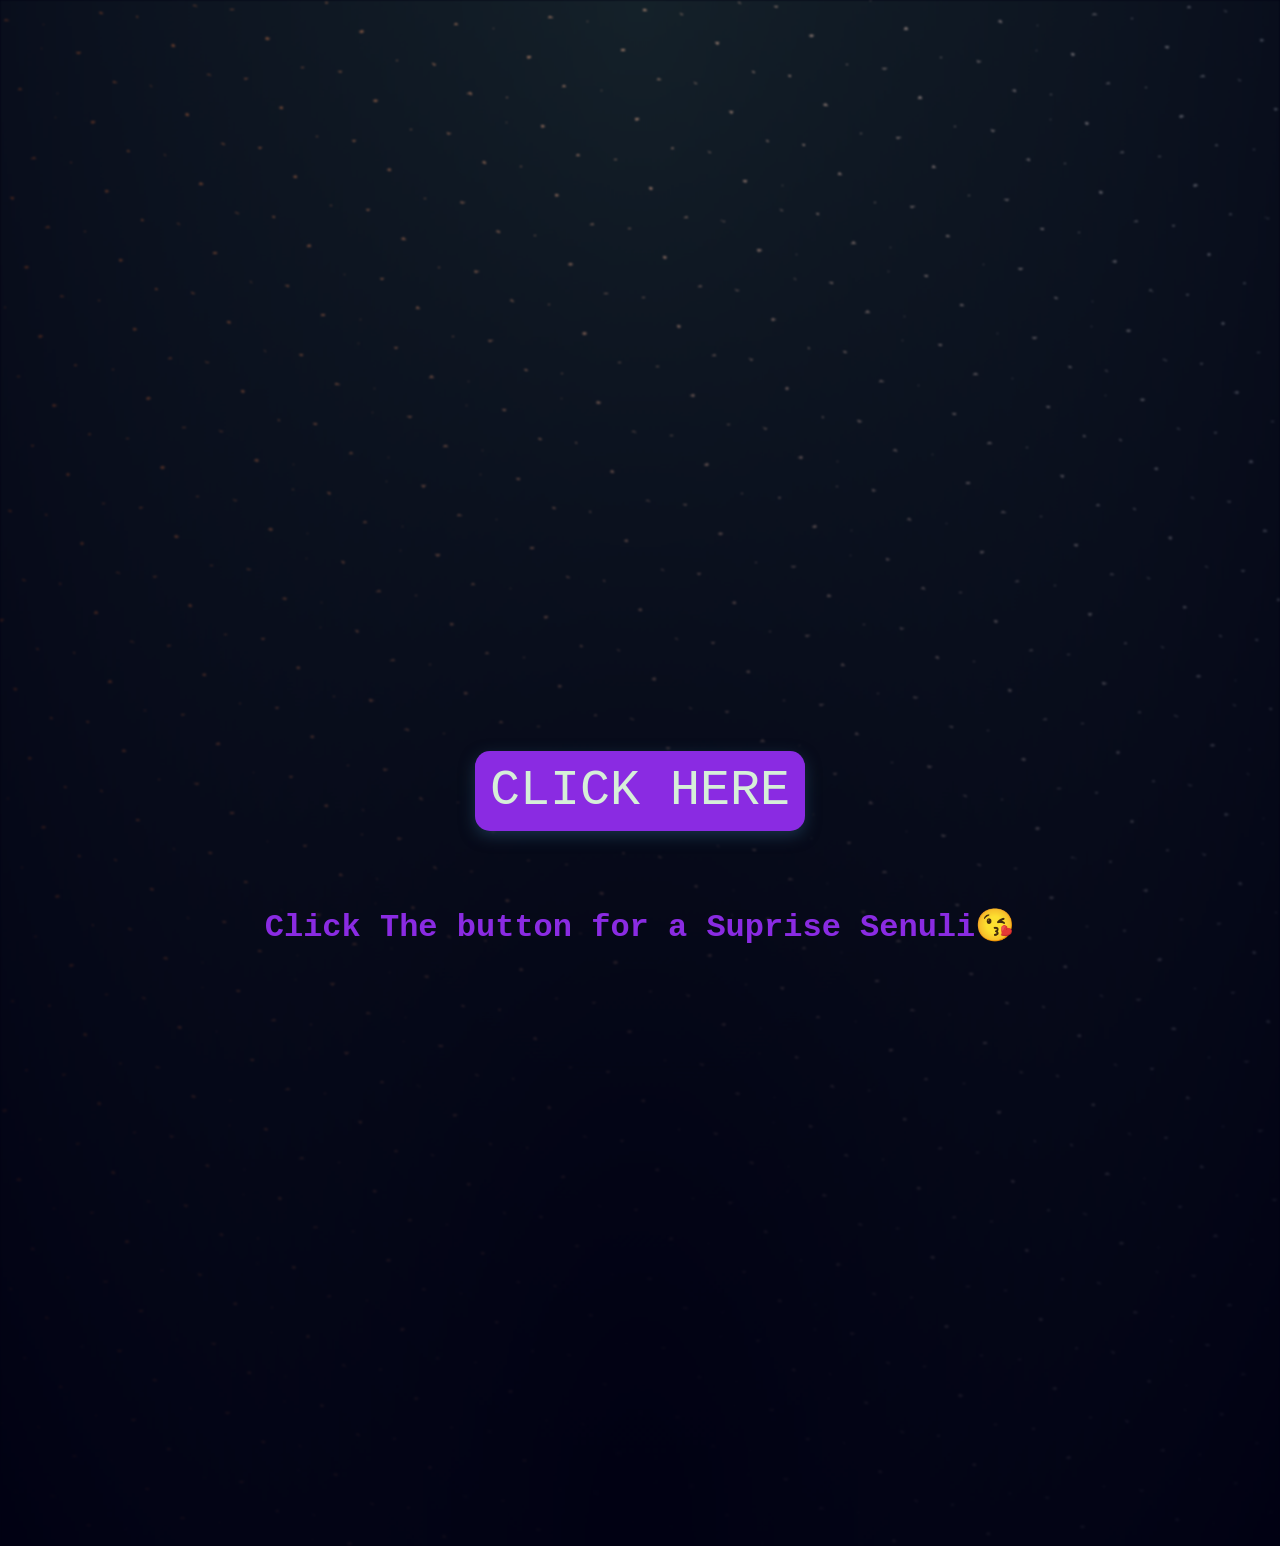
==== home.html @ 5533111f "Add files via upload" ====
<html>
    <head>
        <meta charset="UTF-8">
        <title>
            Lv you senuuu
        </title>
        <link rel="stylesheet" href="./h_style.css">

    </head>
    <body>
        <div class="container">
            <div class="night"></div>
            <div class="Text">
                <div class="bubble"><svg class="heart" viewBox="0 0 32 32">
                    <title>heart22</title>
                    <path d="M23.6 2c-3.363 0-6.258 2.736-7.599 5.594-1.342-2.858-4.237-5.594-7.601-5.594-4.637 0-8.4 3.764-8.4 8.401 0 9.433 9.516 11.906 16.001 21.232 6.13-9.268 15.999-12.1 15.999-21.232 0-4.637-3.763-8.401-8.4-8.401z"></path>
                    </svg>
                </div>
                <button onclick="window.location='index.html';" class="Main_b">Click Here</button>
                <h1>
                    Click The button for a Suprise Senuli😘
                </h1>
                

            </div>
        </div>

    </body>
</html>
---- h_style.css ----
*,
*::after,
*::before {
  padding: 0;
  margin: 0;
  box-sizing: border-box;
}

:root {
  --dark-color: #010113;
}

body {
  display: flex;
  align-items: flex-end;
  justify-content: center;
  min-height: 100vh;
  background-color: var(--dark-color);
  overflow: hidden;
  perspective: 1000px;
}
.night {
  position: fixed;
  left: 50%;
  top: 0;
  transform: translateX(-50%);
  width: 100%;
  height: 100%;
  filter: blur(0.1vmin);
  background-image: radial-gradient(
      ellipse at top,
      transparent 0%,
      var(--dark-color)
    ),
    radial-gradient(
      ellipse at bottom,
      var(--dark-color),
      rgba(145, 233, 255, 0.2)
    ),
    repeating-linear-gradient(
      220deg,
      rgb(0, 0, 0) 0px,
      rgb(0, 0, 0) 19px,
      transparent 19px,
      transparent 22px
    ),
    repeating-linear-gradient(
      189deg,
      rgb(0, 0, 0) 0px,
      rgb(0, 0, 0) 19px,
      transparent 19px,
      transparent 22px
    ),
    repeating-linear-gradient(
      148deg,
      rgb(0, 0, 0) 0px,
      rgb(0, 0, 0) 19px,
      transparent 19px,
      transparent 22px
    ),
    linear-gradient(90deg, rgb(255, 94, 0), rgb(240, 240, 240));
}
H1{
    position: sticky;
    margin-bottom: 80%;

    font-family: 'Courier New', Courier, monospace;
    color: blueviolet;
}
.Main_b{
    margin-left: 28%;
    position: sticky;
    margin-bottom: 10%;
    font-family: 'Courier New', Courier, monospace;
    color: blueviolet;
    text-align: center;
    text-transform: uppercase;
    cursor: pointer;
    font-size: 50px;
    position: relative;
    background-color: blueviolet;
    border: none;
    color: #D6EFD8;
    padding: 0px 15px;
    height: 80px;
    text-align: center;
    transition-duration: 0.4s;
    overflow: hidden;
    box-shadow: 0 5px 15px #193047;
    border-radius: 15px;
  }

.Main_b:hover {
    background: #fff;
    box-shadow: 0px 2px 10px 5px #1abc9c;
    color: #000;
  }
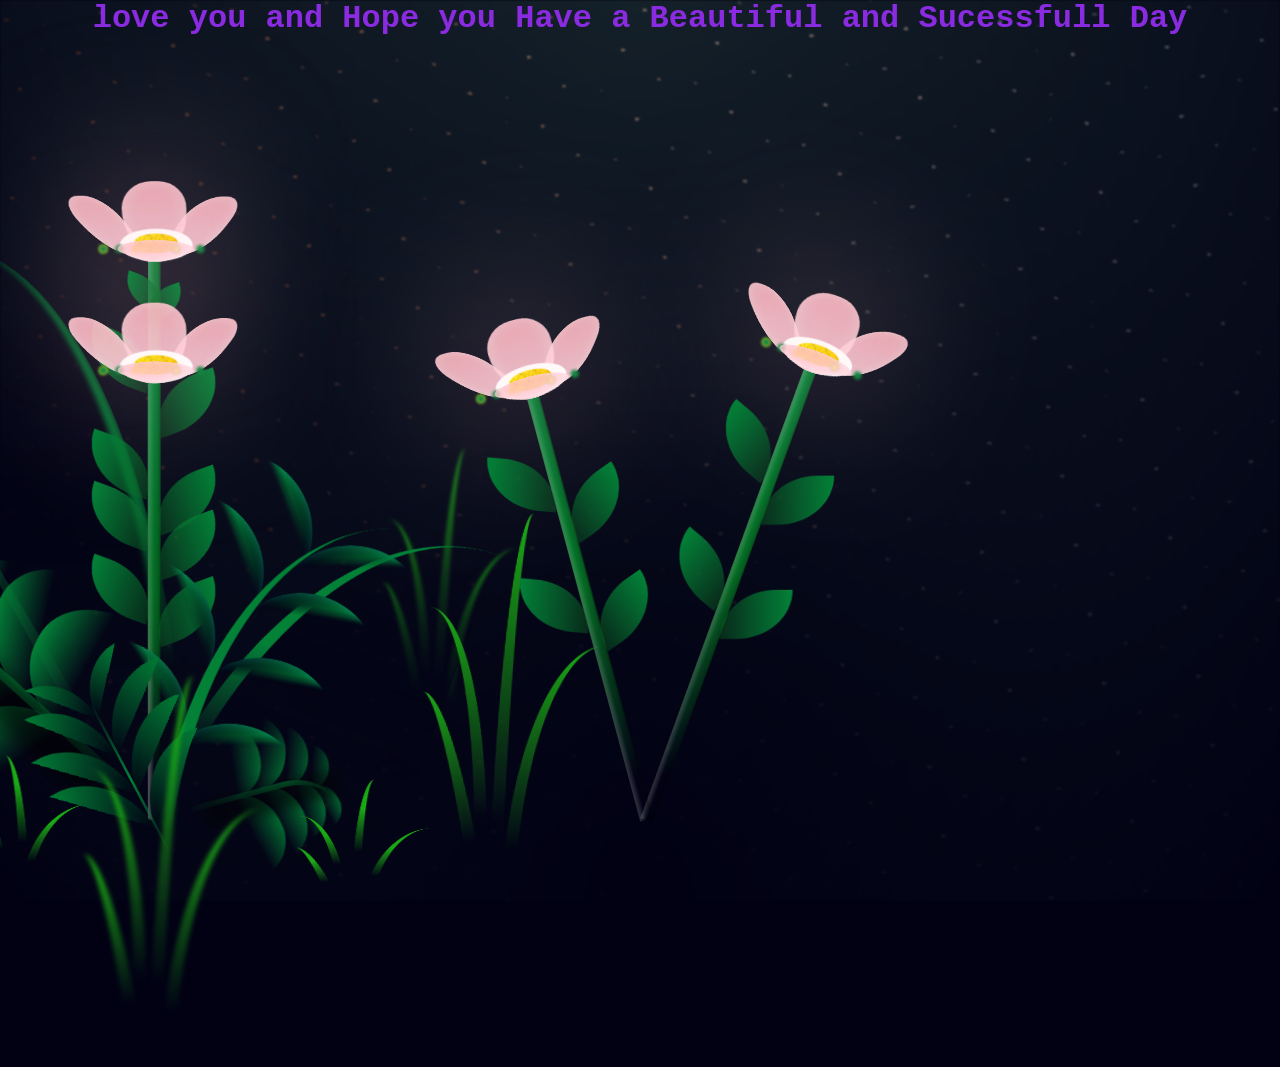
==== commit b14c6f36: "Rename hom2e.html to home.html" ====
--- a/home.html
+++ b/home.html
@@ -1,29 +1,454 @@
-<html>
-    <head>
-        <meta charset="UTF-8">
-        <title>
-            Lv you senuuu
-        </title>
-        <link rel="stylesheet" href="./h_style.css">
-
-    </head>
-    <body>
-        <div class="container">
-            <div class="night"></div>
-            <div class="Text">
-                <div class="bubble"><svg class="heart" viewBox="0 0 32 32">
-                    <title>heart22</title>
-                    <path d="M23.6 2c-3.363 0-6.258 2.736-7.599 5.594-1.342-2.858-4.237-5.594-7.601-5.594-4.637 0-8.4 3.764-8.4 8.401 0 9.433 9.516 11.906 16.001 21.232 6.13-9.268 15.999-12.1 15.999-21.232 0-4.637-3.763-8.401-8.4-8.401z"></path>
-                    </svg>
-                </div>
-                <button onclick="window.location='index.html';" class="Main_b">Click Here</button>
-                <h1>
-                    Click The button for a Suprise Senuli😘
+<!DOCTYPE html>
+<html lang="en" >
+<head>
+  <meta charset="UTF-8">
+  <title>Lv YOU</title>
+  <link rel="stylesheet" href="./style.css">
+
+</head>
+<body>
+
+<div class="container">
+  <div class="night"></div>
+<h1>
+                    love you and Hope you Have a Beautiful and Sucessfull Day
                 </h1>
-                
-
-            </div>
-        </div>
-
-    </body>
-</html>+  <div class="flowers">
+    <div class="flower flower--1">
+      <div class="flower__leafs flower__leafs--1">
+        <div class="flower__leaf flower__leaf--1"></div>
+        <div class="flower__leaf flower__leaf--2"></div>
+        <div class="flower__leaf flower__leaf--3"></div>
+        <div class="flower__leaf flower__leaf--4"></div>
+        <div class="flower__white-circle"></div>
+
+        <div class="flower__light flower__light--1"></div>
+        <div class="flower__light flower__light--2"></div>
+        <div class="flower__light flower__light--3"></div>
+        <div class="flower__light flower__light--4"></div>
+        <div class="flower__light flower__light--5"></div>
+        <div class="flower__light flower__light--6"></div>
+        <div class="flower__light flower__light--7"></div>
+        <div class="flower__light flower__light--8"></div>
+
+      </div>
+      <div class="flower__line">
+        <div class="flower__line__leaf flower__line__leaf--1"></div>
+        <div class="flower__line__leaf flower__line__leaf--2"></div>
+        <div class="flower__line__leaf flower__line__leaf--3"></div>
+        <div class="flower__line__leaf flower__line__leaf--4"></div>
+        <div class="flower__line__leaf flower__line__leaf--5"></div>
+        <div class="flower__line__leaf flower__line__leaf--6"></div>
+      </div>
+    </div>
+
+    <div class="flower flower--2">
+      <div class="flower__leafs flower__leafs--2">
+        <div class="flower__leaf flower__leaf--1"></div>
+        <div class="flower__leaf flower__leaf--2"></div>
+        <div class="flower__leaf flower__leaf--3"></div>
+        <div class="flower__leaf flower__leaf--4"></div>
+        <div class="flower__white-circle"></div>
+
+        <div class="flower__light flower__light--1"></div>
+        <div class="flower__light flower__light--2"></div>
+        <div class="flower__light flower__light--3"></div>
+        <div class="flower__light flower__light--4"></div>
+        <div class="flower__light flower__light--5"></div>
+        <div class="flower__light flower__light--6"></div>
+        <div class="flower__light flower__light--7"></div>
+        <div class="flower__light flower__light--8"></div>
+
+      </div>
+      <div class="flower__line">
+        <div class="flower__line__leaf flower__line__leaf--1"></div>
+        <div class="flower__line__leaf flower__line__leaf--2"></div>
+        <div class="flower__line__leaf flower__line__leaf--3"></div>
+        <div class="flower__line__leaf flower__line__leaf--4"></div>
+      </div>
+    </div>
+
+    <div class="flower flower--3">
+      <div class="flower__leafs flower__leafs--3">
+        <div class="flower__leaf flower__leaf--1"></div>
+        <div class="flower__leaf flower__leaf--2"></div>
+        <div class="flower__leaf flower__leaf--3"></div>
+        <div class="flower__leaf flower__leaf--4"></div>
+        <div class="flower__white-circle"></div>
+
+        <div class="flower__light flower__light--1"></div>
+        <div class="flower__light flower__light--2"></div>
+        <div class="flower__light flower__light--3"></div>
+        <div class="flower__light flower__light--4"></div>
+        <div class="flower__light flower__light--5"></div>
+        <div class="flower__light flower__light--6"></div>
+        <div class="flower__light flower__light--7"></div>
+        <div class="flower__light flower__light--8"></div>
+
+      </div>
+      <div class="flower__line">
+        <div class="flower__line__leaf flower__line__leaf--1"></div>
+        <div class="flower__line__leaf flower__line__leaf--2"></div>
+        <div class="flower__line__leaf flower__line__leaf--3"></div>
+        <div class="flower__line__leaf flower__line__leaf--4"></div>
+      </div>
+    </div>
+    <div class="flower flower--4">
+      <div class="flower__leafs flower__leafs--3">
+        <div class="flower__leaf flower__leaf--1"></div>
+        <div class="flower__leaf flower__leaf--2"></div>
+        <div class="flower__leaf flower__leaf--3"></div>
+        <div class="flower__leaf flower__leaf--4"></div>
+        <div class="flower__white-circle"></div>
+
+        <div class="flower__light flower__light--1"></div>
+        <div class="flower__light flower__light--2"></div>
+        <div class="flower__light flower__light--3"></div>
+        <div class="flower__light flower__light--4"></div>
+        <div class="flower__light flower__light--5"></div>
+        <div class="flower__light flower__light--6"></div>
+        <div class="flower__light flower__light--7"></div>
+        <div class="flower__light flower__light--8"></div>
+
+      </div>
+      <div class="flower__line">
+        <div class="flower__line__leaf flower__line__leaf--1"></div>
+        <div class="flower__line__leaf flower__line__leaf--2"></div>
+        <div class="flower__line__leaf flower__line__leaf--3"></div>
+        <div class="flower__line__leaf flower__line__leaf--4"></div>
+      </div>
+    </div>
+
+    <div class="grow-ans" style="--d:1.2s">
+      <div class="flower__g-long">
+        <div class="flower__g-long__top"></div>
+        <div class="flower__g-long__bottom"></div>
+      </div>
+    </div>
+
+    <div class="growing-grass">
+      <div class="flower__grass flower__grass--1">
+        <div class="flower__grass--top"></div>
+        <div class="flower__grass--bottom"></div>
+        <div class="flower__grass__leaf flower__grass__leaf--1"></div>
+        <div class="flower__grass__leaf flower__grass__leaf--2"></div>
+        <div class="flower__grass__leaf flower__grass__leaf--3"></div>
+        <div class="flower__grass__leaf flower__grass__leaf--4"></div>
+        <div class="flower__grass__leaf flower__grass__leaf--5"></div>
+        <div class="flower__grass__leaf flower__grass__leaf--6"></div>
+        <div class="flower__grass__leaf flower__grass__leaf--7"></div>
+        <div class="flower__grass__leaf flower__grass__leaf--8"></div>
+        <div class="flower__grass__overlay"></div>
+      </div>
+    </div>
+
+    <div class="growing-grass">
+      <div class="flower__grass flower__grass--2">
+        <div class="flower__grass--top"></div>
+        <div class="flower__grass--bottom"></div>
+        <div class="flower__grass__leaf flower__grass__leaf--1"></div>
+        <div class="flower__grass__leaf flower__grass__leaf--2"></div>
+        <div class="flower__grass__leaf flower__grass__leaf--3"></div>
+        <div class="flower__grass__leaf flower__grass__leaf--4"></div>
+        <div class="flower__grass__leaf flower__grass__leaf--5"></div>
+        <div class="flower__grass__leaf flower__grass__leaf--6"></div>
+        <div class="flower__grass__leaf flower__grass__leaf--7"></div>
+        <div class="flower__grass__leaf flower__grass__leaf--8"></div>
+        <div class="flower__grass__overlay"></div>
+      </div>
+    </div>
+
+    <div class="grow-ans" style="--d:2.4s">
+      <div class="flower__g-right flower__g-right--1">
+        <div class="leaf"></div>
+      </div>
+    </div>
+
+    <div class="grow-ans" style="--d:2.8s">
+      <div class="flower__g-right flower__g-right--2">
+        <div class="leaf"></div>
+      </div>
+    </div>
+
+    <div class="grow-ans" style="--d:2.8s">
+      <div class="flower__g-front">
+        <div class="flower__g-front__leaf-wrapper flower__g-front__leaf-wrapper--1">
+          <div class="flower__g-front__leaf"></div>
+        </div>
+        <div class="flower__g-front__leaf-wrapper flower__g-front__leaf-wrapper--2">
+          <div class="flower__g-front__leaf"></div>
+        </div>
+        <div class="flower__g-front__leaf-wrapper flower__g-front__leaf-wrapper--3">
+          <div class="flower__g-front__leaf"></div>
+        </div>
+        <div class="flower__g-front__leaf-wrapper flower__g-front__leaf-wrapper--4">
+          <div class="flower__g-front__leaf"></div>
+        </div>
+        <div class="flower__g-front__leaf-wrapper flower__g-front__leaf-wrapper--5">
+          <div class="flower__g-front__leaf"></div>
+        </div>
+        <div class="flower__g-front__leaf-wrapper flower__g-front__leaf-wrapper--6">
+          <div class="flower__g-front__leaf"></div>
+        </div>
+        <div class="flower__g-front__leaf-wrapper flower__g-front__leaf-wrapper--7">
+          <div class="flower__g-front__leaf"></div>
+        </div>
+        <div class="flower__g-front__leaf-wrapper flower__g-front__leaf-wrapper--8">
+          <div class="flower__g-front__leaf"></div>
+        </div>
+        <div class="flower__g-front__line"></div>
+      </div>
+    </div>
+
+    <div class="grow-ans" style="--d:3.2s">
+      <div class="flower__g-fr">
+        <div class="leaf"></div>
+        <div class="flower__g-fr__leaf flower__g-fr__leaf--1"></div>
+        <div class="flower__g-fr__leaf flower__g-fr__leaf--2"></div>
+        <div class="flower__g-fr__leaf flower__g-fr__leaf--3"></div>
+        <div class="flower__g-fr__leaf flower__g-fr__leaf--4"></div>
+        <div class="flower__g-fr__leaf flower__g-fr__leaf--5"></div>
+        <div class="flower__g-fr__leaf flower__g-fr__leaf--6"></div>
+        <div class="flower__g-fr__leaf flower__g-fr__leaf--7"></div>
+        <div class="flower__g-fr__leaf flower__g-fr__leaf--8"></div>
+      </div>
+    </div>
+
+    <div class="long-g long-g--0">
+      <div class="grow-ans" style="--d:3s">
+        <div class="leaf leaf--0"></div>
+      </div>
+      <div class="grow-ans" style="--d:2.2s">
+        <div class="leaf leaf--1"></div>
+      </div>
+      <div class="grow-ans" style="--d:3.4s">
+        <div class="leaf leaf--2"></div>
+      </div>
+      <div class="grow-ans" style="--d:3.6s">
+        <div class="leaf leaf--3"></div>
+      </div>
+    </div>
+
+    <div class="long-g long-g--1">
+      <div class="grow-ans" style="--d:3.6s">
+        <div class="leaf leaf--0"></div>
+      </div>
+      <div class="grow-ans" style="--d:3.8s">
+        <div class="leaf leaf--1"></div>
+      </div>
+      <div class="grow-ans" style="--d:4s">
+        <div class="leaf leaf--2"></div>
+      </div>
+      <div class="grow-ans" style="--d:4.2s">
+        <div class="leaf leaf--3"></div>
+      </div>
+    </div>
+
+    <div class="long-g long-g--2">
+      <div class="grow-ans" style="--d:4s">
+        <div class="leaf leaf--0"></div>
+      </div>
+      <div class="grow-ans" style="--d:4.2s">
+        <div class="leaf leaf--1"></div>
+      </div>
+      <div class="grow-ans" style="--d:4.4s">
+        <div class="leaf leaf--2"></div>
+      </div>
+      <div class="grow-ans" style="--d:4.6s">
+        <div class="leaf leaf--3"></div>
+      </div>
+    </div>
+
+    <div class="long-g long-g--3">
+      <div class="grow-ans" style="--d:4s">
+        <div class="leaf leaf--0"></div>
+      </div>
+      <div class="grow-ans" style="--d:4.2s">
+        <div class="leaf leaf--1"></div>
+      </div>
+      <div class="grow-ans" style="--d:3s">
+        <div class="leaf leaf--2"></div>
+      </div>
+      <div class="grow-ans" style="--d:3.6s">
+        <div class="leaf leaf--3"></div>
+      </div>
+    </div>
+
+    <div class="long-g long-g--4">
+      <div class="grow-ans" style="--d:4s">
+        <div class="leaf leaf--0"></div>
+      </div>
+      <div class="grow-ans" style="--d:4.2s">
+        <div class="leaf leaf--1"></div>
+      </div>
+      <div class="grow-ans" style="--d:3s">
+        <div class="leaf leaf--2"></div>
+      </div>
+      <div class="grow-ans" style="--d:3.6s">
+        <div class="leaf leaf--3"></div>
+      </div>
+    </div>
+
+    <div class="long-g long-g--5">
+      <div class="grow-ans" style="--d:4s">
+        <div class="leaf leaf--0"></div>
+      </div>
+      <div class="grow-ans" style="--d:4.2s">
+        <div class="leaf leaf--1"></div>
+      </div>
+      <div class="grow-ans" style="--d:3s">
+        <div class="leaf leaf--2"></div>
+      </div>
+      <div class="grow-ans" style="--d:3.6s">
+        <div class="leaf leaf--3"></div>
+      </div>
+    </div>
+
+    <div class="long-g long-g--6">
+      <div class="grow-ans" style="--d:4.2s">
+        <div class="leaf leaf--0"></div>
+      </div>
+      <div class="grow-ans" style="--d:4.4s">
+        <div class="leaf leaf--1"></div>
+      </div>
+      <div class="grow-ans" style="--d:4.6s">
+        <div class="leaf leaf--2"></div>
+      </div>
+      <div class="grow-ans" style="--d:4.8s">
+        <div class="leaf leaf--3"></div>
+      </div>
+    </div>
+
+    <div class="long-g long-g--7">
+      <div class="grow-ans" style="--d:3s">
+        <div class="leaf leaf--0"></div>
+      </div>
+      <div class="grow-ans" style="--d:3.2s">
+        <div class="leaf leaf--1"></div>
+      </div>
+      <div class="grow-ans" style="--d:3.5s">
+        <div class="leaf leaf--2"></div>
+      </div>
+      <div class="grow-ans" style="--d:3.6s">
+        <div class="leaf leaf--3"></div>
+      </div>
+    </div>
+  </div>
+  <script src="./script.js"></script>
+  <div class="bubbles">
+<div class="bubble"><svg class="heart" viewBox="0 0 32 32">
+        <title>heart22</title>
+        <path d="M23.6 2c-3.363 0-6.258 2.736-7.599 5.594-1.342-2.858-4.237-5.594-7.601-5.594-4.637 0-8.4 3.764-8.4 8.401 0 9.433 9.516 11.906 16.001 21.232 6.13-9.268 15.999-12.1 15.999-21.232 0-4.637-3.763-8.401-8.4-8.401z"></path>
+      </svg>
+    </div>    
+    <div class="bubble"><svg class="heart" viewBox="0 0 32 32">
+        <title>heart22</title>
+        <path d="M23.6 2c-3.363 0-6.258 2.736-7.599 5.594-1.342-2.858-4.237-5.594-7.601-5.594-4.637 0-8.4 3.764-8.4 8.401 0 9.433 9.516 11.906 16.001 21.232 6.13-9.268 15.999-12.1 15.999-21.232 0-4.637-3.763-8.401-8.4-8.401z"></path>
+      </svg>
+    </div>
+    <div class="bubble"><svg class="heart" viewBox="0 0 32 32">
+        <title>heart22</title>
+        <path d="M23.6 2c-3.363 0-6.258 2.736-7.599 5.594-1.342-2.858-4.237-5.594-7.601-5.594-4.637 0-8.4 3.764-8.4 8.401 0 9.433 9.516 11.906 16.001 21.232 6.13-9.268 15.999-12.1 15.999-21.232 0-4.637-3.763-8.401-8.4-8.401z"></path>
+      </svg>
+    </div>
+    <div class="bubble"><svg class="heart" viewBox="0 0 32 32">
+        <title>heart22</title>
+        <path d="M23.6 2c-3.363 0-6.258 2.736-7.599 5.594-1.342-2.858-4.237-5.594-7.601-5.594-4.637 0-8.4 3.764-8.4 8.401 0 9.433 9.516 11.906 16.001 21.232 6.13-9.268 15.999-12.1 15.999-21.232 0-4.637-3.763-8.401-8.4-8.401z"></path>
+      </svg>
+    </div>
+    <div class="bubble"><svg class="heart" viewBox="0 0 32 32">
+        <title>heart22</title>
+        <path d="M23.6 2c-3.363 0-6.258 2.736-7.599 5.594-1.342-2.858-4.237-5.594-7.601-5.594-4.637 0-8.4 3.764-8.4 8.401 0 9.433 9.516 11.906 16.001 21.232 6.13-9.268 15.999-12.1 15.999-21.232 0-4.637-3.763-8.401-8.4-8.401z"></path>
+      </svg>
+    </div>
+    <div class="bubble"><svg class="heart" viewBox="0 0 32 32">
+        <title>heart22</title>
+        <path d="M23.6 2c-3.363 0-6.258 2.736-7.599 5.594-1.342-2.858-4.237-5.594-7.601-5.594-4.637 0-8.4 3.764-8.4 8.401 0 9.433 9.516 11.906 16.001 21.232 6.13-9.268 15.999-12.1 15.999-21.232 0-4.637-3.763-8.401-8.4-8.401z"></path>
+      </svg>
+    </div>
+    <div class="bubble"><svg class="heart" viewBox="0 0 32 32">
+        <title>heart22</title>
+        <path d="M23.6 2c-3.363 0-6.258 2.736-7.599 5.594-1.342-2.858-4.237-5.594-7.601-5.594-4.637 0-8.4 3.764-8.4 8.401 0 9.433 9.516 11.906 16.001 21.232 6.13-9.268 15.999-12.1 15.999-21.232 0-4.637-3.763-8.401-8.4-8.401z"></path>
+      </svg>
+    </div>
+    <div class="bubble"><svg class="heart" viewBox="0 0 32 32">
+        <title>heart22</title>
+        <path d="M23.6 2c-3.363 0-6.258 2.736-7.599 5.594-1.342-2.858-4.237-5.594-7.601-5.594-4.637 0-8.4 3.764-8.4 8.401 0 9.433 9.516 11.906 16.001 21.232 6.13-9.268 15.999-12.1 15.999-21.232 0-4.637-3.763-8.401-8.4-8.401z"></path>
+      </svg>
+    </div>
+    <div class="bubble"><svg class="heart" viewBox="0 0 32 32">
+        <title>heart22</title>
+        <path d="M23.6 2c-3.363 0-6.258 2.736-7.599 5.594-1.342-2.858-4.237-5.594-7.601-5.594-4.637 0-8.4 3.764-8.4 8.401 0 9.433 9.516 11.906 16.001 21.232 6.13-9.268 15.999-12.1 15.999-21.232 0-4.637-3.763-8.401-8.4-8.401z"></path>
+      </svg>
+    </div>
+    <div class="bubble"><svg class="heart" viewBox="0 0 32 32">
+        <title>heart22</title>
+        <path d="M23.6 2c-3.363 0-6.258 2.736-7.599 5.594-1.342-2.858-4.237-5.594-7.601-5.594-4.637 0-8.4 3.764-8.4 8.401 0 9.433 9.516 11.906 16.001 21.232 6.13-9.268 15.999-12.1 15.999-21.232 0-4.637-3.763-8.401-8.4-8.401z"></path>
+      </svg>
+    </div>
+    <div class="bubble"><svg class="heart" viewBox="0 0 32 32">
+        <title>heart22</title>
+        <path d="M23.6 2c-3.363 0-6.258 2.736-7.599 5.594-1.342-2.858-4.237-5.594-7.601-5.594-4.637 0-8.4 3.764-8.4 8.401 0 9.433 9.516 11.906 16.001 21.232 6.13-9.268 15.999-12.1 15.999-21.232 0-4.637-3.763-8.401-8.4-8.401z"></path>
+      </svg>
+    </div>
+    <div class="bubble"><svg class="heart" viewBox="0 0 32 32">
+        <title>heart22</title>
+        <path d="M23.6 2c-3.363 0-6.258 2.736-7.599 5.594-1.342-2.858-4.237-5.594-7.601-5.594-4.637 0-8.4 3.764-8.4 8.401 0 9.433 9.516 11.906 16.001 21.232 6.13-9.268 15.999-12.1 15.999-21.232 0-4.637-3.763-8.401-8.4-8.401z"></path>
+      </svg>
+    </div>
+    <div class="bubble"><svg class="heart" viewBox="0 0 32 32">
+        <title>heart22</title>
+        <path d="M23.6 2c-3.363 0-6.258 2.736-7.599 5.594-1.342-2.858-4.237-5.594-7.601-5.594-4.637 0-8.4 3.764-8.4 8.401 0 9.433 9.516 11.906 16.001 21.232 6.13-9.268 15.999-12.1 15.999-21.232 0-4.637-3.763-8.401-8.4-8.401z"></path>
+      </svg>
+    </div>
+    <div class="bubble"><svg class="heart" viewBox="0 0 32 32">
+        <title>heart22</title>
+        <path d="M23.6 2c-3.363 0-6.258 2.736-7.599 5.594-1.342-2.858-4.237-5.594-7.601-5.594-4.637 0-8.4 3.764-8.4 8.401 0 9.433 9.516 11.906 16.001 21.232 6.13-9.268 15.999-12.1 15.999-21.232 0-4.637-3.763-8.401-8.4-8.401z"></path>
+      </svg>
+    </div>
+    <div class="bubble"><svg class="heart" viewBox="0 0 32 32">
+        <title>heart22</title>
+        <path d="M23.6 2c-3.363 0-6.258 2.736-7.599 5.594-1.342-2.858-4.237-5.594-7.601-5.594-4.637 0-8.4 3.764-8.4 8.401 0 9.433 9.516 11.906 16.001 21.232 6.13-9.268 15.999-12.1 15.999-21.232 0-4.637-3.763-8.401-8.4-8.401z"></path>
+      </svg>
+    </div>
+    <div class="bubble"><svg class="heart" viewBox="0 0 32 32">
+        <title>heart22</title>
+        <path d="M23.6 2c-3.363 0-6.258 2.736-7.599 5.594-1.342-2.858-4.237-5.594-7.601-5.594-4.637 0-8.4 3.764-8.4 8.401 0 9.433 9.516 11.906 16.001 21.232 6.13-9.268 15.999-12.1 15.999-21.232 0-4.637-3.763-8.401-8.4-8.401z"></path>
+      </svg>
+    </div>
+    <div class="bubble"><svg class="heart" viewBox="0 0 32 32">
+        <title>heart22</title>
+        <path d="M23.6 2c-3.363 0-6.258 2.736-7.599 5.594-1.342-2.858-4.237-5.594-7.601-5.594-4.637 0-8.4 3.764-8.4 8.401 0 9.433 9.516 11.906 16.001 21.232 6.13-9.268 15.999-12.1 15.999-21.232 0-4.637-3.763-8.401-8.4-8.401z"></path>
+      </svg>
+    </div>
+    <div class="bubble"><svg class="heart" viewBox="0 0 32 32">
+        <title>heart22</title>
+        <path d="M23.6 2c-3.363 0-6.258 2.736-7.599 5.594-1.342-2.858-4.237-5.594-7.601-5.594-4.637 0-8.4 3.764-8.4 8.401 0 9.433 9.516 11.906 16.001 21.232 6.13-9.268 15.999-12.1 15.999-21.232 0-4.637-3.763-8.401-8.4-8.401z"></path>
+      </svg>
+    </div>
+    <div class="bubble"><svg class="heart" viewBox="0 0 32 32">
+        <title>heart22</title>
+        <path d="M23.6 2c-3.363 0-6.258 2.736-7.599 5.594-1.342-2.858-4.237-5.594-7.601-5.594-4.637 0-8.4 3.764-8.4 8.401 0 9.433 9.516 11.906 16.001 21.232 6.13-9.268 15.999-12.1 15.999-21.232 0-4.637-3.763-8.401-8.4-8.401z"></path>
+      </svg>
+    </div>
+    <div class="bubble"><svg class="heart" viewBox="0 0 32 32">
+        <title>heart22</title>
+        <path d="M23.6 2c-3.363 0-6.258 2.736-7.599 5.594-1.342-2.858-4.237-5.594-7.601-5.594-4.637 0-8.4 3.764-8.4 8.401 0 9.433 9.516 11.906 16.001 21.232 6.13-9.268 15.999-12.1 15.999-21.232 0-4.637-3.763-8.401-8.4-8.401z"></path>
+      </svg>
+</div>
+<!-- partial -->
+  
+  <script>
+    // 确保动画立即开始
+    document.addEventListener('DOMContentLoaded', function() {
+      setTimeout(function() {
+        const container = document.querySelector('.container');
+        if (container) {
+          container.classList.remove('container');
+        }
+      }, 100);
+    });
+  </script>
+
+</body>
+</html>
--- a/style.css
+++ b/style.css
@@ -0,0 +1,1999 @@
+*,
+*::after,
+*::before {
+  padding: 0;
+  margin: 0;
+  box-sizing: border-box;
+}
+
+:root {
+  --dark-color: #010113;
+}
+
+body {
+  display: flex;
+  align-items: flex-end;
+  justify-content: center;
+  min-height: 100vh;
+  background-color: var(--dark-color);
+  overflow: hidden;
+  perspective: 1000px;
+}
+.night {
+  position: fixed;
+  left: 50%;
+  top: 0;
+  transform: translateX(-50%);
+  width: 100%;
+  height: 100%;
+  filter: blur(0.1vmin);
+  background-image: radial-gradient(
+      ellipse at top,
+      transparent 0%,
+      var(--dark-color)
+    ),
+    radial-gradient(
+      ellipse at bottom,
+      var(--dark-color),
+      rgba(145, 233, 255, 0.2)
+    ),
+    repeating-linear-gradient(
+      220deg,
+      rgb(0, 0, 0) 0px,
+      rgb(0, 0, 0) 19px,
+      transparent 19px,
+      transparent 22px
+    ),
+    repeating-linear-gradient(
+      189deg,
+      rgb(0, 0, 0) 0px,
+      rgb(0, 0, 0) 19px,
+      transparent 19px,
+      transparent 22px
+    ),
+    repeating-linear-gradient(
+      148deg,
+      rgb(0, 0, 0) 0px,
+      rgb(0, 0, 0) 19px,
+      transparent 19px,
+      transparent 22px
+    ),
+    linear-gradient(90deg, rgb(255, 94, 0), rgb(240, 240, 240));
+}
+
+.flowers {
+  position: relative;
+  transform: scale(0.9);
+}
+
+.flower {
+  position: absolute;
+  bottom: 10vmin;
+  transform-origin: bottom center;
+  z-index: 10;
+  --fl-speed: 0.8s;
+}
+.flower--1 {
+  -webkit-animation: moving-flower-1 4s linear infinite;
+  animation: moving-flower-1 4s linear infinite;
+}
+.flower--1 .flower__line {
+  height: 70vmin;
+  -webkit-animation-delay: 0.3s;
+  animation-delay: 0.3s;
+}
+.flower--1 .flower__line__leaf--1 {
+  -webkit-animation: blooming-leaf-right var(--fl-speed) 1.6s backwards;
+  animation: blooming-leaf-right var(--fl-speed) 1.6s backwards;
+}
+.flower--1 .flower__line__leaf--2 {
+  -webkit-animation: blooming-leaf-right var(--fl-speed) 1.4s backwards;
+  animation: blooming-leaf-right var(--fl-speed) 1.4s backwards;
+}
+.flower--1 .flower__line__leaf--3 {
+  -webkit-animation: blooming-leaf-left var(--fl-speed) 1.2s backwards;
+  animation: blooming-leaf-left var(--fl-speed) 1.2s backwards;
+}
+.flower--1 .flower__line__leaf--4 {
+  -webkit-animation: blooming-leaf-left var(--fl-speed) 1s backwards;
+  animation: blooming-leaf-left var(--fl-speed) 1s backwards;
+}
+.flower--1 .flower__line__leaf--5 {
+  -webkit-animation: blooming-leaf-right var(--fl-speed) 1.8s backwards;
+  animation: blooming-leaf-right var(--fl-speed) 1.8s backwards;
+}
+.flower--1 .flower__line__leaf--6 {
+  -webkit-animation: blooming-leaf-left var(--fl-speed) 2s backwards;
+  animation: blooming-leaf-left var(--fl-speed) 2s backwards;
+}
+.flower--2 {
+  left: 50%;
+  transform: rotate(20deg);
+  -webkit-animation: moving-flower-2 4s linear infinite;
+  animation: moving-flower-2 4s linear infinite;
+}
+.flower--2 .flower__line {
+  height: 60vmin;
+  -webkit-animation-delay: 0.6s;
+  animation-delay: 0.6s;
+}
+.flower--2 .flower__line__leaf--1 {
+  -webkit-animation: blooming-leaf-right var(--fl-speed) 1.9s backwards;
+  animation: blooming-leaf-right var(--fl-speed) 1.9s backwards;
+}
+.flower--2 .flower__line__leaf--2 {
+  -webkit-animation: blooming-leaf-right var(--fl-speed) 1.7s backwards;
+  animation: blooming-leaf-right var(--fl-speed) 1.7s backwards;
+}
+.flower--2 .flower__line__leaf--3 {
+  -webkit-animation: blooming-leaf-left var(--fl-speed) 1.5s backwards;
+  animation: blooming-leaf-left var(--fl-speed) 1.5s backwards;
+}
+.flower--2 .flower__line__leaf--4 {
+  -webkit-animation: blooming-leaf-left var(--fl-speed) 1.3s backwards;
+  animation: blooming-leaf-left var(--fl-speed) 1.3s backwards;
+}
+.flower--3 {
+  left: 50%;
+  transform: rotate(-15deg);
+  -webkit-animation: moving-flower-3 4s linear infinite;
+  animation: moving-flower-3 4s linear infinite;
+}
+.flower--3 .flower__line {
+  -webkit-animation-delay: 0.9s;
+  animation-delay: 0.9s;
+}
+.flower--3 .flower__line__leaf--1 {
+  -webkit-animation: blooming-leaf-right var(--fl-speed) 2.5s backwards;
+  animation: blooming-leaf-right var(--fl-speed) 2.5s backwards;
+}
+.flower--3 .flower__line__leaf--2 {
+  -webkit-animation: blooming-leaf-right var(--fl-speed) 2.3s backwards;
+  animation: blooming-leaf-right var(--fl-speed) 2.3s backwards;
+}
+.flower--3 .flower__line__leaf--3 {
+  -webkit-animation: blooming-leaf-left var(--fl-speed) 2.1s backwards;
+  animation: blooming-leaf-left var(--fl-speed) 2.1s backwards;
+}
+.flower--3 .flower__line__leaf--4 {
+  -webkit-animation: blooming-leaf-left var(--fl-speed) 1.9s backwards;
+  animation: blooming-leaf-left var(--fl-speed) 1.9s backwards;
+}
+.flower__leafs {
+  position: relative;
+  -webkit-animation: blooming-flower 2s backwards;
+  animation: blooming-flower 2s backwards;
+}
+.flower__leafs--1 {
+  -webkit-animation-delay: 1.1s;
+  animation-delay: 1.1s;
+}
+.flower__leafs--2 {
+  -webkit-animation-delay: 1.4s;
+  animation-delay: 1.4s;
+}
+.flower__leafs--3 {
+  -webkit-animation-delay: 1.7s;
+  animation-delay: 1.7s;
+}
+.flower__leafs::after {
+  content: "";
+  position: absolute;
+  left: 0;
+  top: 0;
+  transform: translate(-50%, -100%);
+  width: 8vmin;
+  height: 8vmin;
+  background-color: #ffb6c1;
+  filter: blur(10vmin);
+}
+.flower__leaf {
+  position: absolute;
+  bottom: 0;
+  left: 50%;
+  width: 8vmin;
+  height: 11vmin;
+  border-radius: 51% 49% 47% 53%/44% 45% 55% 69%;
+  background-color: #ffd1dc;
+  background-image: linear-gradient(to top, #ffd1dc, #ffb6c1);
+  transform-origin: bottom center;
+  opacity: 0.9;
+  box-shadow: inset 0 0 2vmin rgba(255, 255, 255, 0.5);
+}
+.flower__leaf--1 {
+  transform: translate(-10%, 1%) rotateY(40deg) rotateX(-50deg);
+}
+.flower__leaf--2 {
+  transform: translate(-50%, -4%) rotateX(40deg);
+}
+.flower__leaf--3 {
+  transform: translate(-90%, 0%) rotateY(45deg) rotateX(50deg);
+}
+.flower__leaf--4 {
+  width: 8vmin;
+  height: 8vmin;
+  transform-origin: bottom left;
+  border-radius: 4vmin 10vmin 4vmin 4vmin;
+  transform: translate(0%, 18%) rotateX(70deg) rotate(-43deg);
+  background-image: linear-gradient(to top, #ffd1dc, #ffb6c1);
+  z-index: 1;
+  opacity: 0.8;
+}
+.flower__white-circle {
+  position: absolute;
+  left: -3.5vmin;
+  top: -3vmin;
+  width: 9vmin;
+  height: 4vmin;
+  border-radius: 50%;
+  background-color: #fff;
+}
+.flower__white-circle::after {
+  content: "";
+  position: absolute;
+  left: 50%;
+  top: 45%;
+  transform: translate(-50%, -50%);
+  width: 60%;
+  height: 60%;
+  border-radius: inherit;
+  background-image: repeating-linear-gradient(
+      135deg,
+      rgba(0, 0, 0, 0.03) 0px,
+      rgba(0, 0, 0, 0.03) 1px,
+      transparent 1px,
+      transparent 12px
+    ),
+    repeating-linear-gradient(
+      45deg,
+      rgba(0, 0, 0, 0.03) 0px,
+      rgba(0, 0, 0, 0.03) 1px,
+      transparent 1px,
+      transparent 12px
+    ),
+    repeating-linear-gradient(
+      67.5deg,
+      rgba(0, 0, 0, 0.03) 0px,
+      rgba(0, 0, 0, 0.03) 1px,
+      transparent 1px,
+      transparent 12px
+    ),
+    repeating-linear-gradient(
+      135deg,
+      rgba(0, 0, 0, 0.03) 0px,
+      rgba(0, 0, 0, 0.03) 1px,
+      transparent 1px,
+      transparent 12px
+    ),
+    repeating-linear-gradient(
+      45deg,
+      rgba(0, 0, 0, 0.03) 0px,
+      rgba(0, 0, 0, 0.03) 1px,
+      transparent 1px,
+      transparent 12px
+    ),
+    repeating-linear-gradient(
+      112.5deg,
+      rgba(0, 0, 0, 0.03) 0px,
+      rgba(0, 0, 0, 0.03) 1px,
+      transparent 1px,
+      transparent 12px
+    ),
+    repeating-linear-gradient(
+      112.5deg,
+      rgba(0, 0, 0, 0.03) 0px,
+      rgba(0, 0, 0, 0.03) 1px,
+      transparent 1px,
+      transparent 12px
+    ),
+    repeating-linear-gradient(
+      45deg,
+      rgba(0, 0, 0, 0.03) 0px,
+      rgba(0, 0, 0, 0.03) 1px,
+      transparent 1px,
+      transparent 12px
+    ),
+    repeating-linear-gradient(
+      22.5deg,
+      rgba(0, 0, 0, 0.03) 0px,
+      rgba(0, 0, 0, 0.03) 1px,
+      transparent 1px,
+      transparent 12px
+    ),
+    repeating-linear-gradient(
+      45deg,
+      rgba(0, 0, 0, 0.03) 0px,
+      rgba(0, 0, 0, 0.03) 1px,
+      transparent 1px,
+      transparent 12px
+    ),
+    repeating-linear-gradient(
+      22.5deg,
+      rgba(0, 0, 0, 0.03) 0px,
+      rgba(0, 0, 0, 0.03) 1px,
+      transparent 1px,
+      transparent 12px
+    ),
+    repeating-linear-gradient(
+      135deg,
+      rgba(0, 0, 0, 0.03) 0px,
+      rgba(0, 0, 0, 0.03) 1px,
+      transparent 1px,
+      transparent 12px
+    ),
+    repeating-linear-gradient(
+      157.5deg,
+      rgba(0, 0, 0, 0.03) 0px,
+      rgba(0, 0, 0, 0.03) 1px,
+      transparent 1px,
+      transparent 12px
+    ),
+    repeating-linear-gradient(
+      67.5deg,
+      rgba(0, 0, 0, 0.03) 0px,
+      rgba(0, 0, 0, 0.03) 1px,
+      transparent 1px,
+      transparent 12px
+    ),
+    repeating-linear-gradient(
+      67.5deg,
+      rgba(0, 0, 0, 0.03) 0px,
+      rgba(0, 0, 0, 0.03) 1px,
+      transparent 1px,
+      transparent 12px
+    ),
+    linear-gradient(90deg, rgb(255, 235, 18), rgb(255, 206, 0));
+}
+.flower__line {
+  height: 55vmin;
+  width: 1.5vmin;
+  background-image: linear-gradient(
+      to left,
+      rgba(0, 0, 0, 0.2),
+      transparent,
+      rgba(255, 255, 255, 0.2)
+    ),
+    linear-gradient(to top, transparent 10%, #056d24, #028137);
+  box-shadow: inset 0 0 2px rgba(0, 0, 0, 0.5);
+  -webkit-animation: grow-flower-tree 4s backwards;
+  animation: grow-flower-tree 4s backwards;
+}
+.flower__line__leaf {
+  --w: 7vmin;
+  --h: calc(var(--w) + 2vmin);
+  position: absolute;
+  top: 20%;
+  left: 90%;
+  width: var(--w);
+  height: var(--h);
+  border-top-right-radius: var(--h);
+  border-bottom-left-radius: var(--h);
+  background-image: linear-gradient(to top, rgba(12, 94, 32, 0.4), #028137);
+}
+.flower__line__leaf--1 {
+  transform: rotate(70deg) rotateY(30deg);
+}
+.flower__line__leaf--2 {
+  top: 45%;
+  transform: rotate(70deg) rotateY(30deg);
+}
+.flower__line__leaf--3,
+.flower__line__leaf--4,
+.flower__line__leaf--6 {
+  border-top-right-radius: 0;
+  border-bottom-left-radius: 0;
+  border-top-left-radius: var(--h);
+  border-bottom-right-radius: var(--h);
+  left: -460%;
+  top: 12%;
+  transform: rotate(-70deg) rotateY(30deg);
+}
+.flower__line__leaf--4 {
+  top: 40%;
+}
+.flower__line__leaf--5 {
+  top: 0;
+  transform-origin: left;
+  transform: rotate(70deg) rotateY(30deg) scale(0.6);
+}
+.flower__line__leaf--6 {
+  top: -2%;
+  left: -450%;
+  transform-origin: right;
+  transform: rotate(-70deg) rotateY(30deg) scale(0.6);
+}
+.flower__light {
+  position: absolute;
+  bottom: 0vmin;
+  width: 1vmin;
+  height: 1vmin;
+  background-color: rgb(255, 251, 0);
+  border-radius: 50%;
+  filter: blur(0.2vmin);
+  -webkit-animation: light-ans 4s linear infinite backwards;
+  animation: light-ans 4s linear infinite backwards;
+}
+.flower__light:nth-child(odd) {
+  background-color: #028137;
+}
+.flower__light--1 {
+  left: -2vmin;
+  -webkit-animation-delay: 1s;
+  animation-delay: 1s;
+}
+.flower__light--2 {
+  left: 3vmin;
+  -webkit-animation-delay: 0.5s;
+  animation-delay: 0.5s;
+}
+.flower__light--3 {
+  left: -6vmin;
+  -webkit-animation-delay: 0.3s;
+  animation-delay: 0.3s;
+}
+.flower__light--4 {
+  left: 6vmin;
+  -webkit-animation-delay: 0.9s;
+  animation-delay: 0.9s;
+}
+.flower__light--5 {
+  left: -1vmin;
+  -webkit-animation-delay: 1.5s;
+  animation-delay: 1.5s;
+}
+.flower__light--6 {
+  left: -4vmin;
+  -webkit-animation-delay: 3s;
+  animation-delay: 3s;
+}
+.flower__light--7 {
+  left: 3vmin;
+  -webkit-animation-delay: 2s;
+  animation-delay: 2s;
+}
+.flower__light--8 {
+  left: -6vmin;
+  -webkit-animation-delay: 3.5s;
+  animation-delay: 3.5s;
+}
+.flower__grass {
+  --c: #028137;
+  --line-w: 1.5vmin;
+  position: absolute;
+  bottom: 12vmin;
+  left: -7vmin;
+  display: flex;
+  flex-direction: column;
+  align-items: flex-end;
+  z-index: 20;
+  transform-origin: bottom center;
+  transform: rotate(-48deg) rotateY(40deg);
+}
+.flower__grass--1 {
+  -webkit-animation: moving-grass 2s linear infinite;
+  animation: moving-grass 2s linear infinite;
+}
+.flower__grass--2 {
+  left: 2vmin;
+  bottom: 10vmin;
+  transform: scale(0.5) rotate(75deg) rotateX(10deg) rotateY(-200deg);
+  opacity: 0.8;
+  z-index: 0;
+  -webkit-animation: moving-grass--2 1.5s linear infinite;
+  animation: moving-grass--2 1.5s linear infinite;
+}
+.flower__grass--top {
+  width: 7vmin;
+  height: 10vmin;
+  border-top-right-radius: 100%;
+  border-right: var(--line-w) solid var(--c);
+  transform-origin: bottom center;
+  transform: rotate(-2deg);
+}
+.flower__grass--bottom {
+  margin-top: -2px;
+  width: var(--line-w);
+  height: 25vmin;
+  background-image: linear-gradient(to top, transparent, var(--c));
+}
+.flower__grass__leaf {
+  --size: 10vmin;
+  position: absolute;
+  width: calc(var(--size) * 2.1);
+  height: var(--size);
+  border-top-left-radius: var(--size);
+  border-top-right-radius: var(--size);
+  background-image: linear-gradient(
+    to top,
+    transparent,
+    transparent 30%,
+    var(--c)
+  );
+  z-index: 100;
+}
+.flower__grass__leaf--1 {
+  top: -6%;
+  left: 30%;
+  --size: 6vmin;
+  transform: rotate(-20deg);
+  -webkit-animation: growing-grass-ans--1 2s 2.6s backwards;
+  animation: growing-grass-ans--1 2s 2.6s backwards;
+}
+@-webkit-keyframes growing-grass-ans--1 {
+  0% {
+    transform-origin: bottom left;
+    transform: rotate(-20deg) scale(0);
+  }
+}
+@keyframes growing-grass-ans--1 {
+  0% {
+    transform-origin: bottom left;
+    transform: rotate(-20deg) scale(0);
+  }
+}
+.flower__grass__leaf--2 {
+  top: -5%;
+  left: -110%;
+  --size: 6vmin;
+  transform: rotate(10deg);
+  -webkit-animation: growing-grass-ans--2 2s 2.4s linear backwards;
+  animation: growing-grass-ans--2 2s 2.4s linear backwards;
+}
+@-webkit-keyframes growing-grass-ans--2 {
+  0% {
+    transform-origin: bottom right;
+    transform: rotate(10deg) scale(0);
+  }
+}
+@keyframes growing-grass-ans--2 {
+  0% {
+    transform-origin: bottom right;
+    transform: rotate(10deg) scale(0);
+  }
+}
+.flower__grass__leaf--3 {
+  top: 5%;
+  left: 60%;
+  --size: 8vmin;
+  transform: rotate(-18deg) rotateX(-20deg);
+  -webkit-animation: growing-grass-ans--3 2s 2.2s linear backwards;
+  animation: growing-grass-ans--3 2s 2.2s linear backwards;
+}
+@-webkit-keyframes growing-grass-ans--3 {
+  0% {
+    transform-origin: bottom left;
+    transform: rotate(-18deg) rotateX(-20deg) scale(0);
+  }
+}
+@keyframes growing-grass-ans--3 {
+  0% {
+    transform-origin: bottom left;
+    transform: rotate(-18deg) rotateX(-20deg) scale(0);
+  }
+}
+.flower__grass__leaf--4 {
+  top: 6%;
+  left: -135%;
+  --size: 8vmin;
+  transform: rotate(2deg);
+  -webkit-animation: growing-grass-ans--4 2s 2s linear backwards;
+  animation: growing-grass-ans--4 2s 2s linear backwards;
+}
+@-webkit-keyframes growing-grass-ans--4 {
+  0% {
+    transform-origin: bottom right;
+    transform: rotate(2deg) scale(0);
+  }
+}
+@keyframes growing-grass-ans--4 {
+  0% {
+    transform-origin: bottom right;
+    transform: rotate(2deg) scale(0);
+  }
+}
+.flower__grass__leaf--5 {
+  top: 20%;
+  left: 60%;
+  --size: 10vmin;
+  transform: rotate(-24deg) rotateX(-20deg);
+  -webkit-animation: growing-grass-ans--5 2s 1.8s linear backwards;
+  animation: growing-grass-ans--5 2s 1.8s linear backwards;
+}
+@-webkit-keyframes growing-grass-ans--5 {
+  0% {
+    transform-origin: bottom left;
+    transform: rotate(-24deg) rotateX(-20deg) scale(0);
+  }
+}
+@keyframes growing-grass-ans--5 {
+  0% {
+    transform-origin: bottom left;
+    transform: rotate(-24deg) rotateX(-20deg) scale(0);
+  }
+}
+.flower__grass__leaf--6 {
+  top: 22%;
+  left: -180%;
+  --size: 10vmin;
+  transform: rotate(10deg);
+  -webkit-animation: growing-grass-ans--6 2s 1.6s linear backwards;
+  animation: growing-grass-ans--6 2s 1.6s linear backwards;
+}
+@-webkit-keyframes growing-grass-ans--6 {
+  0% {
+    transform-origin: bottom right;
+    transform: rotate(10deg) scale(0);
+  }
+}
+@keyframes growing-grass-ans--6 {
+  0% {
+    transform-origin: bottom right;
+    transform: rotate(10deg) scale(0);
+  }
+}
+.flower__grass__leaf--7 {
+  top: 39%;
+  left: 70%;
+  --size: 10vmin;
+  transform: rotate(-10deg);
+  -webkit-animation: growing-grass-ans--7 2s 1.4s linear backwards;
+  animation: growing-grass-ans--7 2s 1.4s linear backwards;
+}
+@-webkit-keyframes growing-grass-ans--7 {
+  0% {
+    transform-origin: bottom left;
+    transform: rotate(-10deg) scale(0);
+  }
+}
+@keyframes growing-grass-ans--7 {
+  0% {
+    transform-origin: bottom left;
+    transform: rotate(-10deg) scale(0);
+  }
+}
+.flower__grass__leaf--8 {
+  top: 40%;
+  left: -215%;
+  --size: 11vmin;
+  transform: rotate(10deg);
+  -webkit-animation: growing-grass-ans--8 2s 1.2s linear backwards;
+  animation: growing-grass-ans--8 2s 1.2s linear backwards;
+}
+@-webkit-keyframes growing-grass-ans--8 {
+  0% {
+    transform-origin: bottom right;
+    transform: rotate(10deg) scale(0);
+  }
+}
+@keyframes growing-grass-ans--8 {
+  0% {
+    transform-origin: bottom right;
+    transform: rotate(10deg) scale(0);
+  }
+}
+.flower__grass__overlay {
+  position: absolute;
+  top: -10%;
+  right: 0%;
+  width: 100%;
+  height: 100%;
+  background-color: rgba(0, 0, 0, 0.6);
+  filter: blur(1.5vmin);
+  z-index: 100;
+}
+.flower__g-long {
+  --w: 2vmin;
+  --h: 6vmin;
+  --c: #0d6632;
+  position: absolute;
+  bottom: 10vmin;
+  left: -3vmin;
+  transform-origin: bottom center;
+  transform: rotate(-30deg) rotateY(-20deg);
+  display: flex;
+  flex-direction: column;
+  align-items: flex-end;
+  -webkit-animation: flower-g-long-ans 3s linear infinite;
+  animation: flower-g-long-ans 3s linear infinite;
+}
+@-webkit-keyframes flower-g-long-ans {
+  0%,
+  100% {
+    transform: rotate(-30deg) rotateY(-20deg);
+  }
+  50% {
+    transform: rotate(-32deg) rotateY(-20deg);
+  }
+}
+@keyframes flower-g-long-ans {
+  0%,
+  100% {
+    transform: rotate(-30deg) rotateY(-20deg);
+  }
+  50% {
+    transform: rotate(-32deg) rotateY(-20deg);
+  }
+}
+.flower__g-long__top {
+  top: calc(var(--h) * -1);
+  width: calc(var(--w) + 1vmin);
+  height: var(--h);
+  border-top-right-radius: 100%;
+  border-right: 0.7vmin solid var(--c);
+  transform: translate(-0.7vmin, 1vmin);
+}
+.flower__g-long__bottom {
+  width: var(--w);
+  height: 50vmin;
+  transform-origin: bottom center;
+  background-image: linear-gradient(to top, transparent 30%, var(--c));
+  box-shadow: inset 0 0 2px rgba(0, 0, 0, 0.5);
+  -webkit-clip-path: polygon(35% 0, 65% 1%, 100% 100%, 0% 100%);
+  clip-path: polygon(35% 0, 65% 1%, 100% 100%, 0% 100%);
+}
+.flower__g-right {
+  position: absolute;
+  bottom: 6vmin;
+  left: -2vmin;
+  transform-origin: bottom left;
+  transform: rotate(20deg);
+}
+.flower__g-right .leaf {
+  width: 30vmin;
+  height: 50vmin;
+  border-top-left-radius: 100%;
+  border-left: 2vmin solid #028137;
+  background-image: linear-gradient(
+    to bottom,
+    transparent,
+    var(--dark-color) 60%
+  );
+  -webkit-mask-image: linear-gradient(to top, transparent 30%, #028137 60%);
+}
+.flower__g-right--1 {
+  -webkit-animation: flower-g-right-ans 2.5s linear infinite;
+  animation: flower-g-right-ans 2.5s linear infinite;
+}
+.flower__g-right--2 {
+  left: 5vmin;
+  transform: rotateY(-180deg);
+  -webkit-animation: flower-g-right-ans--2 3s linear infinite;
+  animation: flower-g-right-ans--2 3s linear infinite;
+}
+.flower__g-right--2 .leaf {
+  height: 75vmin;
+  filter: blur(0.3vmin);
+  opacity: 0.8;
+}
+@-webkit-keyframes flower-g-right-ans {
+  0%,
+  100% {
+    transform: rotate(20deg);
+  }
+  50% {
+    transform: rotate(24deg) rotateX(-20deg);
+  }
+}
+@keyframes flower-g-right-ans {
+  0%,
+  100% {
+    transform: rotate(20deg);
+  }
+  50% {
+    transform: rotate(24deg) rotateX(-20deg);
+  }
+}
+@-webkit-keyframes flower-g-right-ans--2 {
+  0%,
+  100% {
+    transform: rotateY(-180deg) rotate(0deg) rotateX(-20deg);
+  }
+  50% {
+    transform: rotateY(-180deg) rotate(6deg) rotateX(-20deg);
+  }
+}
+@keyframes flower-g-right-ans--2 {
+  0%,
+  100% {
+    transform: rotateY(-180deg) rotate(0deg) rotateX(-20deg);
+  }
+  50% {
+    transform: rotateY(-180deg) rotate(6deg) rotateX(-20deg);
+  }
+}
+.flower__g-front {
+  position: absolute;
+  bottom: 6vmin;
+  left: 2.5vmin;
+  z-index: 100;
+  transform-origin: bottom center;
+  transform: rotate(-28deg) rotateY(30deg) scale(1.04);
+  -webkit-animation: flower__g-front-ans 2s linear infinite;
+  animation: flower__g-front-ans 2s linear infinite;
+}
+@-webkit-keyframes flower__g-front-ans {
+  0%,
+  100% {
+    transform: rotate(-28deg) rotateY(30deg) scale(1.04);
+  }
+  50% {
+    transform: rotate(-35deg) rotateY(40deg) scale(1.04);
+  }
+}
+@keyframes flower__g-front-ans {
+  0%,
+  100% {
+    transform: rotate(-28deg) rotateY(30deg) scale(1.04);
+  }
+  50% {
+    transform: rotate(-35deg) rotateY(40deg) scale(1.04);
+  }
+}
+.flower__g-front__line {
+  width: 0.3vmin;
+  height: 20vmin;
+  background-image: linear-gradient(
+    to top,
+    transparent,
+    #028137,
+    transparent 100%
+  );
+  position: relative;
+}
+.flower__g-front__leaf-wrapper {
+  position: absolute;
+  top: 0;
+  left: 0;
+  transform-origin: bottom left;
+  transform: rotate(10deg);
+}
+.flower__g-front__leaf-wrapper:nth-child(even) {
+  left: 0vmin;
+  transform: rotateY(-180deg) rotate(5deg);
+  -webkit-animation: flower__g-front__leaf-left-ans 1s ease-in backwards;
+  animation: flower__g-front__leaf-left-ans 1s ease-in backwards;
+}
+.flower__g-front__leaf-wrapper:nth-child(odd) {
+  -webkit-animation: flower__g-front__leaf-ans 1s ease-in backwards;
+  animation: flower__g-front__leaf-ans 1s ease-in backwards;
+}
+.flower__g-front__leaf-wrapper--1 {
+  top: -8vmin;
+  transform: scale(0.7);
+  -webkit-animation: flower__g-front__leaf-ans 1s 5.5s ease-in backwards !important;
+  animation: flower__g-front__leaf-ans 1s 5.5s ease-in backwards !important;
+}
+.flower__g-front__leaf-wrapper--2 {
+  top: -8vmin;
+  transform: rotateY(-180deg) scale(0.7) !important;
+  -webkit-animation: flower__g-front__leaf-left-ans-2 1s 4.6s ease-in backwards !important;
+  animation: flower__g-front__leaf-left-ans-2 1s 4.6s ease-in backwards !important;
+}
+.flower__g-front__leaf-wrapper--3 {
+  top: -3vmin;
+  -webkit-animation: flower__g-front__leaf-ans 1s 4.6s ease-in backwards;
+  animation: flower__g-front__leaf-ans 1s 4.6s ease-in backwards;
+}
+.flower__g-front__leaf-wrapper--4 {
+  top: -3vmin;
+  transform: rotateY(-180deg) scale(0.9) !important;
+  -webkit-animation: flower__g-front__leaf-left-ans-2 1s 4.6s ease-in backwards !important;
+  animation: flower__g-front__leaf-left-ans-2 1s 4.6s ease-in backwards !important;
+}
+@-webkit-keyframes flower__g-front__leaf-left-ans-2 {
+  0% {
+    transform: rotateY(-180deg) scale(0);
+  }
+}
+@keyframes flower__g-front__leaf-left-ans-2 {
+  0% {
+    transform: rotateY(-180deg) scale(0);
+  }
+}
+.flower__g-front__leaf-wrapper--5,
+.flower__g-front__leaf-wrapper--6 {
+  top: 2vmin;
+}
+.flower__g-front__leaf-wrapper--7,
+.flower__g-front__leaf-wrapper--8 {
+  top: 6.5vmin;
+}
+.flower__g-front__leaf-wrapper--2 {
+  -webkit-animation-delay: 5.2s !important;
+  animation-delay: 5.2s !important;
+}
+.flower__g-front__leaf-wrapper--3 {
+  -webkit-animation-delay: 4.9s !important;
+  animation-delay: 4.9s !important;
+}
+.flower__g-front__leaf-wrapper--5 {
+  -webkit-animation-delay: 4.3s !important;
+  animation-delay: 4.3s !important;
+}
+.flower__g-front__leaf-wrapper--6 {
+  -webkit-animation-delay: 4.1s !important;
+  animation-delay: 4.1s !important;
+}
+.flower__g-front__leaf-wrapper--7 {
+  -webkit-animation-delay: 3.8s !important;
+  animation-delay: 3.8s !important;
+}
+.flower__g-front__leaf-wrapper--8 {
+  -webkit-animation-delay: 3.5s !important;
+  animation-delay: 3.5s !important;
+}
+@-webkit-keyframes flower__g-front__leaf-ans {
+  0% {
+    transform: rotate(10deg) scale(0);
+  }
+}
+@keyframes flower__g-front__leaf-ans {
+  0% {
+    transform: rotate(10deg) scale(0);
+  }
+}
+@-webkit-keyframes flower__g-front__leaf-left-ans {
+  0% {
+    transform: rotateY(-180deg) rotate(5deg) scale(0);
+  }
+}
+@keyframes flower__g-front__leaf-left-ans {
+  0% {
+    transform: rotateY(-180deg) rotate(5deg) scale(0);
+  }
+}
+.flower__g-front__leaf {
+  width: 10vmin;
+  height: 10vmin;
+  border-radius: 100% 0% 0% 100%/100% 100% 0% 0%;
+  box-shadow: inset 0 2px 1vmin hsla(150, 97%, 14%, 0.2);
+  background-image: linear-gradient(
+      to bottom left,
+      transparent,
+      var(--dark-color)
+    ),
+    linear-gradient(to bottom right, #028137 50%, transparent 50%, transparent);
+  -webkit-mask-image: linear-gradient(
+    to bottom right,
+    #028137 50%,
+    transparent 50%,
+    transparent
+  );
+  mask-image: linear-gradient(
+    to bottom right,
+    #028137 50%,
+    transparent 50%,
+    transparent
+  );
+}
+.flower__g-fr {
+  position: absolute;
+  bottom: -4vmin;
+  left: vmin;
+  transform-origin: bottom left;
+  z-index: 10;
+  -webkit-animation: flower__g-fr-ans 2s linear infinite;
+  animation: flower__g-fr-ans 2s linear infinite;
+}
+@-webkit-keyframes flower__g-fr-ans {
+  0%,
+  100% {
+    transform: rotate(2deg);
+  }
+  50% {
+    transform: rotate(4deg);
+  }
+}
+@keyframes flower__g-fr-ans {
+  0%,
+  100% {
+    transform: rotate(2deg);
+  }
+  50% {
+    transform: rotate(4deg);
+  }
+}
+.flower__g-fr .leaf {
+  width: 30vmin;
+  height: 50vmin;
+  border-top-left-radius: 100%;
+  border-left: 2vmin solid #028137;
+  -webkit-mask-image: linear-gradient(to top, transparent 25%, #028137 50%);
+  position: relative;
+  z-index: 1;
+}
+.flower__g-fr__leaf {
+  position: absolute;
+  top: 0;
+  left: 0;
+  width: 10vmin;
+  height: 10vmin;
+  border-radius: 100% 0% 0% 100%/100% 100% 0% 0%;
+  box-shadow: inset 0 2px 1vmin hsla(184deg, 97%, 58%, 0.2);
+  background-image: linear-gradient(
+      to bottom left,
+      transparent,
+      var(--dark-color) 98%
+    ),
+    linear-gradient(to bottom right, #028137 45%, transparent 50%, transparent);
+  -webkit-mask-image: linear-gradient(
+    135deg,
+    #028137 40%,
+    transparent 50%,
+    transparent
+  );
+}
+.flower__g-fr__leaf--1 {
+  left: 20vmin;
+  transform: rotate(45deg);
+  -webkit-animation: flower__g-fr-leaft-ans-1 0.5s 5.2s linear backwards;
+  animation: flower__g-fr-leaft-ans-1 0.5s 5.2s linear backwards;
+}
+@-webkit-keyframes flower__g-fr-leaft-ans-1 {
+  0% {
+    transform-origin: left;
+    transform: rotate(45deg) scale(0);
+  }
+}
+@keyframes flower__g-fr-leaft-ans-1 {
+  0% {
+    transform-origin: left;
+    transform: rotate(45deg) scale(0);
+  }
+}
+.flower__g-fr__leaf--2 {
+  left: 12vmin;
+  top: -7vmin;
+  transform: rotate(25deg) rotateY(-180deg);
+  -webkit-animation: flower__g-fr-leaft-ans-6 0.5s 5s linear backwards;
+  animation: flower__g-fr-leaft-ans-6 0.5s 5s linear backwards;
+}
+.flower__g-fr__leaf--3 {
+  left: 15vmin;
+  top: 6vmin;
+  transform: rotate(55deg);
+  -webkit-animation: flower__g-fr-leaft-ans-5 0.5s 4.8s linear backwards;
+  animation: flower__g-fr-leaft-ans-5 0.5s 4.8s linear backwards;
+}
+.flower__g-fr__leaf--4 {
+  left: 6vmin;
+  top: -2vmin;
+  transform: rotate(25deg) rotateY(-180deg);
+  -webkit-animation: flower__g-fr-leaft-ans-6 0.5s 4.6s linear backwards;
+  animation: flower__g-fr-leaft-ans-6 0.5s 4.6s linear backwards;
+}
+.flower__g-fr__leaf--5 {
+  left: 10vmin;
+  top: 14vmin;
+  transform: rotate(55deg);
+  -webkit-animation: flower__g-fr-leaft-ans-5 0.5s 4.4s linear backwards;
+  animation: flower__g-fr-leaft-ans-5 0.5s 4.4s linear backwards;
+}
+@-webkit-keyframes flower__g-fr-leaft-ans-5 {
+  0% {
+    transform-origin: left;
+    transform: rotate(55deg) scale(0);
+  }
+}
+@keyframes flower__g-fr-leaft-ans-5 {
+  0% {
+    transform-origin: left;
+    transform: rotate(55deg) scale(0);
+  }
+}
+.flower__g-fr__leaf--6 {
+  left: 0vmin;
+  top: 6vmin;
+  transform: rotate(25deg) rotateY(-180deg);
+  -webkit-animation: flower__g-fr-leaft-ans-6 0.5s 4.2s linear backwards;
+  animation: flower__g-fr-leaft-ans-6 0.5s 4.2s linear backwards;
+}
+@-webkit-keyframes flower__g-fr-leaft-ans-6 {
+  0% {
+    transform-origin: right;
+    transform: rotate(25deg) rotateY(-180deg) scale(0);
+  }
+}
+@keyframes flower__g-fr-leaft-ans-6 {
+  0% {
+    transform-origin: right;
+    transform: rotate(25deg) rotateY(-180deg) scale(0);
+  }
+}
+.flower__g-fr__leaf--7 {
+  left: 5vmin;
+  top: 22vmin;
+  transform: rotate(45deg);
+  -webkit-animation: flower__g-fr-leaft-ans-7 0.5s 4s linear backwards;
+  animation: flower__g-fr-leaft-ans-7 0.5s 4s linear backwards;
+}
+@-webkit-keyframes flower__g-fr-leaft-ans-7 {
+  0% {
+    transform-origin: left;
+    transform: rotate(45deg) scale(0);
+  }
+}
+@keyframes flower__g-fr-leaft-ans-7 {
+  0% {
+    transform-origin: left;
+    transform: rotate(45deg) scale(0);
+  }
+}
+.flower__g-fr__leaf--8 {
+  left: -4vmin;
+  top: 15vmin;
+  transform: rotate(15deg) rotateY(-180deg);
+  -webkit-animation: flower__g-fr-leaft-ans-8 0.5s 3.8s linear backwards;
+  animation: flower__g-fr-leaft-ans-8 0.5s 3.8s linear backwards;
+}
+@-webkit-keyframes flower__g-fr-leaft-ans-8 {
+  0% {
+    transform-origin: right;
+    transform: rotate(15deg) rotateY(-180deg) scale(0);
+  }
+}
+@keyframes flower__g-fr-leaft-ans-8 {
+  0% {
+    transform-origin: right;
+    transform: rotate(15deg) rotateY(-180deg) scale(0);
+  }
+}
+
+.long-g {
+  position: absolute;
+  bottom: 25vmin;
+  left: -42vmin;
+  transform-origin: bottom left;
+}
+.long-g--1 {
+  bottom: 0vmin;
+  transform: scale(0.8) rotate(-5deg);
+}
+.long-g--1 .leaf {
+  -webkit-mask-image: linear-gradient(
+    to top,
+    transparent 40%,
+    #028137 80%
+  ) !important;
+}
+.long-g--1 .leaf--1 {
+  --w: 5vmin;
+  --h: 60vmin;
+  left: -2vmin;
+  transform: rotate(3deg) rotateY(-180deg);
+}
+.long-g--2,
+.long-g--3 {
+  bottom: -3vmin;
+  left: -35vmin;
+  transform-origin: center;
+  transform: scale(0.6) rotateX(60deg);
+}
+.long-g--2 .leaf,
+.long-g--3 .leaf {
+  -webkit-mask-image: linear-gradient(
+    to top,
+    transparent 50%,
+    #e6f331 80%
+  ) !important;
+}
+.long-g--2 .leaf--1,
+.long-g--3 .leaf--1 {
+  left: -1vmin;
+  transform: rotateY(-180deg);
+}
+.long-g--3 {
+  left: -17vmin;
+  bottom: 0vmin;
+}
+.long-g--3 .leaf {
+  -webkit-mask-image: linear-gradient(
+    to top,
+    transparent 40%,
+    #028137 80%
+  ) !important;
+}
+.long-g--4 {
+  left: 25vmin;
+  bottom: -3vmin;
+  transform-origin: center;
+  transform: scale(0.6) rotateX(60deg);
+}
+.long-g--4 .leaf {
+  -webkit-mask-image: linear-gradient(
+    to top,
+    transparent 50%,
+    #028137 80%
+  ) !important;
+}
+.long-g--5 {
+  left: 42vmin;
+  bottom: 0vmin;
+  transform: scale(0.8) rotate(2deg);
+}
+.long-g--6 {
+  left: 0vmin;
+  bottom: -20vmin;
+  z-index: 100;
+  filter: blur(0.3vmin);
+  transform: scale(0.8) rotate(2deg);
+}
+.long-g--7 {
+  left: 35vmin;
+  bottom: 20vmin;
+  z-index: -1;
+  filter: blur(0.3vmin);
+  transform: scale(0.6) rotate(2deg);
+  opacity: 0.7;
+}
+.long-g .leaf {
+  --w: 15vmin;
+  --h: 40vmin;
+  --c: #1aaa15;
+  position: absolute;
+  bottom: 0;
+  width: var(--w);
+  height: var(--h);
+  border-top-left-radius: 100%;
+  border-left: 2vmin solid var(--c);
+  -webkit-mask-image: linear-gradient(
+    to top,
+    transparent 20%,
+    var(--dark-color)
+  );
+  transform-origin: bottom center;
+}
+.long-g .leaf--0 {
+  left: 2vmin;
+  -webkit-animation: leaf-ans-1 4s linear infinite;
+  animation: leaf-ans-1 4s linear infinite;
+}
+.long-g .leaf--1 {
+  --w: 5vmin;
+  --h: 60vmin;
+  -webkit-animation: leaf-ans-1 4s linear infinite;
+  animation: leaf-ans-1 4s linear infinite;
+}
+.long-g .leaf--2 {
+  --w: 10vmin;
+  --h: 40vmin;
+  left: -0.5vmin;
+  bottom: 5vmin;
+  transform-origin: bottom left;
+  transform: rotateY(-180deg);
+  -webkit-animation: leaf-ans-2 3s linear infinite;
+  animation: leaf-ans-2 3s linear infinite;
+}
+.long-g .leaf--3 {
+  --w: 5vmin;
+  --h: 30vmin;
+  left: -1vmin;
+  bottom: 3.2vmin;
+  transform-origin: bottom left;
+  transform: rotate(-10deg) rotateY(-180deg);
+  -webkit-animation: leaf-ans-3 3s linear infinite;
+  animation: leaf-ans-3 3s linear infinite;
+}
+
+@-webkit-keyframes leaf-ans-1 {
+  0%,
+  100% {
+    transform: rotate(-5deg) scale(1);
+  }
+  50% {
+    transform: rotate(5deg) scale(1.1);
+  }
+}
+
+@keyframes leaf-ans-1 {
+  0%,
+  100% {
+    transform: rotate(-5deg) scale(1);
+  }
+  50% {
+    transform: rotate(5deg) scale(1.1);
+  }
+}
+@-webkit-keyframes leaf-ans-2 {
+  0%,
+  100% {
+    transform: rotateY(-180deg) rotate(5deg);
+  }
+  50% {
+    transform: rotateY(-180deg) rotate(0deg) scale(1.1);
+  }
+}
+@keyframes leaf-ans-2 {
+  0%,
+  100% {
+    transform: rotateY(-180deg) rotate(5deg);
+  }
+  50% {
+    transform: rotateY(-180deg) rotate(0deg) scale(1.1);
+  }
+}
+@-webkit-keyframes leaf-ans-3 {
+  0%,
+  100% {
+    transform: rotate(-10deg) rotateY(-180deg);
+  }
+  50% {
+    transform: rotate(-20deg) rotateY(-180deg);
+  }
+}
+@keyframes leaf-ans-3 {
+  0%,
+  100% {
+    transform: rotate(-10deg) rotateY(-180deg);
+  }
+  50% {
+    transform: rotate(-20deg) rotateY(-180deg);
+  }
+}
+.grow-ans {
+  -webkit-animation: grow-ans 2s var(--d) backwards;
+  animation: grow-ans 2s var(--d) backwards;
+}
+
+@-webkit-keyframes grow-ans {
+  0% {
+    transform: scale(0);
+    opacity: 0;
+  }
+}
+
+@keyframes grow-ans {
+  0% {
+    transform: scale(0);
+    opacity: 0;
+  }
+}
+@-webkit-keyframes light-ans {
+  0% {
+    opacity: 0;
+    transform: translateY(0vmin);
+  }
+  25% {
+    opacity: 1;
+    transform: translateY(-5vmin) translateX(-2vmin);
+  }
+  50% {
+    opacity: 1;
+    transform: translateY(-15vmin) translateX(2vmin);
+    filter: blur(0.2vmin);
+  }
+  75% {
+    transform: translateY(-20vmin) translateX(-2vmin);
+    filter: blur(0.2vmin);
+  }
+  100% {
+    transform: translateY(-30vmin);
+    opacity: 0;
+    filter: blur(1vmin);
+  }
+}
+@keyframes light-ans {
+  0% {
+    opacity: 0;
+    transform: translateY(0vmin);
+  }
+  25% {
+    opacity: 1;
+    transform: translateY(-5vmin) translateX(-2vmin);
+  }
+  50% {
+    opacity: 1;
+    transform: translateY(-15vmin) translateX(2vmin);
+    filter: blur(0.2vmin);
+  }
+  75% {
+    transform: translateY(-20vmin) translateX(-2vmin);
+    filter: blur(0.2vmin);
+  }
+  100% {
+    transform: translateY(-30vmin);
+    opacity: 0;
+    filter: blur(1vmin);
+  }
+}
+@-webkit-keyframes moving-flower-1 {
+  0%,
+  100% {
+    transform: rotate(2deg);
+  }
+  50% {
+    transform: rotate(-2deg);
+  }
+}
+@keyframes moving-flower-1 {
+  0%,
+  100% {
+    transform: rotate(2deg);
+  }
+  50% {
+    transform: rotate(-2deg);
+  }
+}
+@-webkit-keyframes moving-flower-2 {
+  0%,
+  100% {
+    transform: rotate(18deg);
+  }
+  50% {
+    transform: rotate(14deg);
+  }
+}
+@keyframes moving-flower-2 {
+  0%,
+  100% {
+    transform: rotate(18deg);
+  }
+  50% {
+    transform: rotate(14deg);
+  }
+}
+@-webkit-keyframes moving-flower-3 {
+  0%,
+  100% {
+    transform: rotate(-18deg);
+  }
+  50% {
+    transform: rotate(-20deg) rotateY(-10deg);
+  }
+}
+@keyframes moving-flower-3 {
+  0%,
+  100% {
+    transform: rotate(-18deg);
+  }
+  50% {
+    transform: rotate(-20deg) rotateY(-10deg);
+  }
+}
+@-webkit-keyframes blooming-leaf-right {
+  0% {
+    transform-origin: left;
+    transform: rotate(70deg) rotateY(30deg) scale(0);
+  }
+}
+@keyframes blooming-leaf-right {
+  0% {
+    transform-origin: left;
+    transform: rotate(70deg) rotateY(30deg) scale(0);
+  }
+}
+@-webkit-keyframes blooming-leaf-left {
+  0% {
+    transform-origin: right;
+    transform: rotate(-70deg) rotateY(30deg) scale(0);
+  }
+}
+@keyframes blooming-leaf-left {
+  0% {
+    transform-origin: right;
+    transform: rotate(-70deg) rotateY(30deg) scale(0);
+  }
+}
+@-webkit-keyframes grow-flower-tree {
+  0% {
+    height: 0;
+    border-radius: 1vmin;
+  }
+}
+@keyframes grow-flower-tree {
+  0% {
+    height: 0;
+    border-radius: 1vmin;
+  }
+}
+@-webkit-keyframes blooming-flower {
+  0% {
+    transform: scale(0);
+  }
+}
+@keyframes blooming-flower {
+  0% {
+    transform: scale(0);
+  }
+}
+@-webkit-keyframes moving-grass {
+  0%,
+  100% {
+    transform: rotate(-48deg) rotateY(40deg);
+  }
+  50% {
+    transform: rotate(-50deg) rotateY(40deg);
+  }
+}
+@keyframes moving-grass {
+  0%,
+  100% {
+    transform: rotate(-48deg) rotateY(40deg);
+  }
+  50% {
+    transform: rotate(-50deg) rotateY(40deg);
+  }
+}
+@-webkit-keyframes moving-grass--2 {
+  0%,
+  100% {
+    transform: scale(0.5) rotate(75deg) rotateX(10deg) rotateY(-200deg);
+  }
+  50% {
+    transform: scale(0.5) rotate(79deg) rotateX(10deg) rotateY(-200deg);
+  }
+}
+@keyframes moving-grass--2 {
+  0%,
+  100% {
+    transform: scale(0.5) rotate(75deg) rotateX(10deg) rotateY(-200deg);
+  }
+  50% {
+    transform: scale(0.5) rotate(79deg) rotateX(10deg) rotateY(-200deg);
+  }
+}
+.growing-grass {
+  -webkit-animation: growing-grass-ans 1s 2s backwards;
+  animation: growing-grass-ans 1s 2s backwards;
+}
+
+@-webkit-keyframes growing-grass-ans {
+  0% {
+    transform: scale(0);
+  }
+}
+
+@keyframes growing-grass-ans {
+  0% {
+    transform: scale(0);
+  }
+}
+/* 页面加载时暂停动画，通过JS移除container类后启动动画 */
+.container * {
+  -webkit-animation-play-state: paused !important;
+  animation-play-state: paused !important;
+} /*# sourceMappingURL=main.css.map */
+
+/* 确保初始加载页面时动画运行 */
+body:not(.container) * {
+  -webkit-animation-play-state: running !important;
+  animation-play-state: running !important;
+}
+.bubbles {
+  position: absolute;
+  top: 0;
+  left: 0;
+  height: 100%;
+  width: 100%;
+  pointer-events: none;
+}
+
+.bubble {
+  position: absolute;
+  z-index: 200;
+  border-radius: 50%;
+}
+.bubble:nth-child(1) {
+  top: 8%;
+  left: 60%;
+
+  height: 11vmin;
+  width: 11vmin;
+  -webkit-animation: love-burst 3s infinite 0s;
+  animation: love-burst 3s infinite 0s;
+  box-shadow: inset 0 0 0 5.5vmin transparent;
+  -webkit-transform: translate(0, 0.05em) scale(0);
+  transform: translate(0, 0.05em) scale(0);
+  -webkit-transform-origin: center bottom;
+  transform-origin: center bottom;
+}
+.bubble:nth-child(2) {
+  top: 83%;
+  left: 14%;
+  height: 20vmin;
+  width: 20vmin;
+  -webkit-animation: love-burst 3s infinite 0.15s;
+  animation: love-burst 3s infinite 0.15s;
+  box-shadow: inset 0 0 0 10vmin transparent;
+  -webkit-transform: translate(0, 0.75em) scale(0);
+  transform: translate(0, 0.75em) scale(0);
+  -webkit-transform-origin: center bottom;
+  transform-origin: center bottom;
+}
+.bubble:nth-child(3) {
+  top: 25%;
+  left: 49%;
+  height: 4vmin;
+  width: 4vmin;
+  -webkit-animation: love-burst 3s infinite 0.3s;
+  animation: love-burst 3s infinite 0.3s;
+  box-shadow: inset 0 0 0 2vmin transparent;
+  -webkit-transform: translate(0, 0.5em) scale(0);
+  transform: translate(0, 0.5em) scale(0);
+  -webkit-transform-origin: center bottom;
+  transform-origin: center bottom;
+}
+.bubble:nth-child(4) {
+  top: 63%;
+  left: 93%;
+  height: 3vmin;
+  width: 3vmin;
+  -webkit-animation: love-burst 3s infinite 0.45s;
+  animation: love-burst 3s infinite 0.45s;
+  box-shadow: inset 0 0 0 1.5vmin transparent;
+  -webkit-transform: translate(0, 0.35em) scale(0);
+  transform: translate(0, 0.35em) scale(0);
+  -webkit-transform-origin: center bottom;
+  transform-origin: center bottom;
+}
+.bubble:nth-child(5) {
+  top: 7%;
+  left: 56%;
+  height: 18vmin;
+  width: 18vmin;
+  -webkit-animation: love-burst 3s infinite 0.6s;
+  animation: love-burst 3s infinite 0.6s;
+  box-shadow: inset 0 0 0 9vmin transparent;
+  -webkit-transform: translate(0, 0.3em) scale(0);
+  transform: translate(0, 0.3em) scale(0);
+  -webkit-transform-origin: center bottom;
+  transform-origin: center bottom;
+}
+.bubble:nth-child(6) {
+  top: 10%;
+  left: 68%;
+  height: 5vmin;
+  width: 5vmin;
+  -webkit-animation: love-burst 3s infinite 0.75s;
+  animation: love-burst 3s infinite 0.75s;
+  box-shadow: inset 0 0 0 2.5vmin transparent;
+  -webkit-transform: translate(0, 1.1em) scale(0);
+  transform: translate(0, 1.1em) scale(0);
+  -webkit-transform-origin: center bottom;
+  transform-origin: center bottom;
+}
+.bubble:nth-child(7) {
+  top: 68%;
+  left: 1%;
+  height: 5vmin;
+  width: 5vmin;
+  -webkit-animation: love-burst 3s infinite 0.9s;
+  animation: love-burst 3s infinite 0.9s;
+  box-shadow: inset 0 0 0 2.5vmin transparent;
+  -webkit-transform: translate(0, 0.15em) scale(0);
+  transform: translate(0, 0.15em) scale(0);
+  -webkit-transform-origin: center bottom;
+  transform-origin: center bottom;
+}
+.bubble:nth-child(8) {
+  top: 61%;
+  left: 51%;
+  height: 11vmin;
+  width: 11vmin;
+  -webkit-animation: love-burst 3s infinite 1.05s;
+  animation: love-burst 3s infinite 1.05s;
+  box-shadow: inset 0 0 0 5.5vmin transparent;
+  -webkit-transform: translate(0, 1.05em) scale(0);
+  transform: translate(0, 1.05em) scale(0);
+  -webkit-transform-origin: center bottom;
+  transform-origin: center bottom;
+}
+.bubble:nth-child(9) {
+  top: 24%;
+  left: 45%;
+  height: 11vmin;
+  width: 11vmin;
+  -webkit-animation: love-burst 3s infinite 1.2s;
+  animation: love-burst 3s infinite 1.2s;
+  box-shadow: inset 0 0 0 5.5vmin transparent;
+  -webkit-transform: translate(0, 1em) scale(0);
+  transform: translate(0, 1em) scale(0);
+  -webkit-transform-origin: center bottom;
+  transform-origin: center bottom;
+}
+.bubble:nth-child(10) {
+  top: 13%;
+  left: 10%;
+  height: 19vmin;
+  width: 19vmin;
+  -webkit-animation: love-burst 3s infinite 1.35s;
+  animation: love-burst 3s infinite 1.35s;
+  box-shadow: inset 0 0 0 9.5vmin transparent;
+  -webkit-transform: translate(0, 1em) scale(0);
+  transform: translate(0, 1em) scale(0);
+  -webkit-transform-origin: center bottom;
+  transform-origin: center bottom;
+}
+.bubble:nth-child(11) {
+  top: 76%;
+  left: 7%;
+  height: 14vmin;
+  width: 14vmin;
+  -webkit-animation: love-burst 3s infinite 1.5s;
+  animation: love-burst 3s infinite 1.5s;
+  box-shadow: inset 0 0 0 7vmin transparent;
+  -webkit-transform: translate(0, 0.1em) scale(0);
+  transform: translate(0, 0.1em) scale(0);
+  -webkit-transform-origin: center bottom;
+  transform-origin: center bottom;
+}
+.bubble:nth-child(12) {
+  top: 22%;
+  left: 8%;
+  height: 17vmin;
+  width: 17vmin;
+  -webkit-animation: love-burst 3s infinite 1.65s;
+  animation: love-burst 3s infinite 1.65s;
+  box-shadow: inset 0 0 0 8.5vmin transparent;
+  -webkit-transform: translate(0, 0.2em) scale(0);
+  transform: translate(0, 0.2em) scale(0);
+  -webkit-transform-origin: center bottom;
+  transform-origin: center bottom;
+}
+.bubble:nth-child(13) {
+  top: 23%;
+  left: 81%;
+  height: 16vmin;
+  width: 16vmin;
+  -webkit-animation: love-burst 3s infinite 1.8s;
+  animation: love-burst 3s infinite 1.8s;
+  box-shadow: inset 0 0 0 8vmin transparent;
+  -webkit-transform: translate(0, 0.1em) scale(0);
+  transform: translate(0, 0.1em) scale(0);
+  -webkit-transform-origin: center bottom;
+  transform-origin: center bottom;
+}
+.bubble:nth-child(14) {
+  top: 77%;
+  left: 88%;
+  height: 3vmin;
+  width: 3vmin;
+  -webkit-animation: love-burst 3s infinite 1.95s;
+  animation: love-burst 3s infinite 1.95s;
+  box-shadow: inset 0 0 0 1.5vmin transparent;
+  -webkit-transform: translate(0, 0.45em) scale(0);
+  transform: translate(0, 0.45em) scale(0);
+  -webkit-transform-origin: center bottom;
+  transform-origin: center bottom;
+}
+.bubble:nth-child(15) {
+  top: 41%;
+  left: 1%;
+  height: 9vmin;
+  width: 9vmin;
+  -webkit-animation: love-burst 3s infinite 2.1s;
+  animation: love-burst 3s infinite 2.1s;
+  box-shadow: inset 0 0 0 4.5vmin transparent;
+  -webkit-transform: translate(0, 0.05em) scale(0);
+  transform: translate(0, 0.05em) scale(0);
+  -webkit-transform-origin: center bottom;
+  transform-origin: center bottom;
+}
+.bubble:nth-child(16) {
+  top: 51%;
+  left: 51%;
+  height: 8vmin;
+  width: 8vmin;
+  -webkit-animation: love-burst 3s infinite 2.25s;
+  animation: love-burst 3s infinite 2.25s;
+  box-shadow: inset 0 0 0 4vmin transparent;
+  -webkit-transform: translate(0, 1.15em) scale(0);
+  transform: translate(0, 1.15em) scale(0);
+  -webkit-transform-origin: center bottom;
+  transform-origin: center bottom;
+}
+.bubble:nth-child(17) {
+  top: 37%;
+  left: 65%;
+  height: 11vmin;
+  width: 11vmin;
+  -webkit-animation: love-burst 3s infinite 2.4s;
+  animation: love-burst 3s infinite 2.4s;
+  box-shadow: inset 0 0 0 5.5vmin transparent;
+  -webkit-transform: translate(0, 0.2em) scale(0);
+  transform: translate(0, 0.2em) scale(0);
+  -webkit-transform-origin: center bottom;
+  transform-origin: center bottom;
+}
+.bubble:nth-child(18) {
+  top: 11%;
+  left: 83%;
+  height: 18vmin;
+  width: 18vmin;
+  -webkit-animation: love-burst 3s infinite 2.55s;
+  animation: love-burst 3s infinite 2.55s;
+  box-shadow: inset 0 0 0 9vmin transparent;
+  -webkit-transform: translate(0, 0.9em) scale(0);
+  transform: translate(0, 0.9em) scale(0);
+  -webkit-transform-origin: center bottom;
+  transform-origin: center bottom;
+}
+.bubble:nth-child(19) {
+  top: 64%;
+  left: 86%;
+  height: 12vmin;
+  width: 12vmin;
+  -webkit-animation: love-burst 3s infinite 2.7s;
+  animation: love-burst 3s infinite 2.7s;
+  box-shadow: inset 0 0 0 6vmin transparent;
+  -webkit-transform: translate(0, 0.65em) scale(0);
+  transform: translate(0, 0.65em) scale(0);
+  -webkit-transform-origin: center bottom;
+  transform-origin: center bottom;
+}
+.bubble:nth-child(20) {
+  top: 39%;
+  left: 24%;
+  height: 19vmin;
+  width: 19vmin;
+  -webkit-animation: love-burst 3s infinite 2.85s;
+  animation: love-burst 3s infinite 2.85s;
+  box-shadow: inset 0 0 0 9.5vmin transparent;
+  -webkit-transform: translate(0, 0.2em) scale(0);
+  transform: translate(0, 0.2em) scale(0);
+  -webkit-transform-origin: center bottom;
+  transform-origin: center bottom;
+}
+
+@-webkit-keyframes love-burst {
+  50%,
+  100% {
+    box-shadow: inset 0 0 0 0 #ff9bb3;
+    -webkit-transform: translate(0, 0) scale(1);
+    transform: translate(0, 0) scale(1);
+  }
+}
+
+@keyframes love-burst {
+  50%,
+  100% {
+    box-shadow: inset 0 0 0 0 #ff9bb3;
+    -webkit-transform: translate(0, 0) scale(1);
+    transform: translate(0, 0) scale(1);
+  }
+}
+.heart {
+  fill: transparent;
+  opacity: 0;
+}
+.bubble:nth-child(1) .heart {
+  -webkit-animation: love 3s forwards infinite 0s;
+  animation: love 3s forwards infinite 0s;
+  -webkit-transform: scale(0.5) rotate(-4deg);
+  transform: scale(0.5) rotate(-4deg);
+}
+.bubble:nth-child(2) .heart {
+  -webkit-animation: love 3s forwards infinite 0.15s;
+  animation: love 3s forwards infinite 0.15s;
+  -webkit-transform: scale(0.5) rotate(22deg);
+  transform: scale(0.5) rotate(22deg);
+}
+.bubble:nth-child(3) .heart {
+  -webkit-animation: love 3s forwards infinite 0.3s;
+  animation: love 3s forwards infinite 0.3s;
+  -webkit-transform: scale(0.5) rotate(-5deg);
+  transform: scale(0.5) rotate(-5deg);
+}
+.bubble:nth-child(4) .heart {
+  -webkit-animation: love 3s forwards infinite 0.45s;
+  animation: love 3s forwards infinite 0.45s;
+  -webkit-transform: scale(0.5) rotate(50deg);
+  transform: scale(0.5) rotate(50deg);
+}
+.bubble:nth-child(5) .heart {
+  -webkit-animation: love 3s forwards infinite 0.6s;
+  animation: love 3s forwards infinite 0.6s;
+  -webkit-transform: scale(0.5) rotate(-29deg);
+  transform: scale(0.5) rotate(-29deg);
+}
+.bubble:nth-child(6) .heart {
+  -webkit-animation: love 3s forwards infinite 0.75s;
+  animation: love 3s forwards infinite 0.75s;
+  -webkit-transform: scale(0.5) rotate(35deg);
+  transform: scale(0.5) rotate(35deg);
+}
+.bubble:nth-child(7) .heart {
+  -webkit-animation: love 3s forwards infinite 0.9s;
+  animation: love 3s forwards infinite 0.9s;
+  -webkit-transform: scale(0.5) rotate(-5deg);
+  transform: scale(0.5) rotate(-5deg);
+}
+.bubble:nth-child(8) .heart {
+  -webkit-animation: love 3s forwards infinite 1.05s;
+  animation: love 3s forwards infinite 1.05s;
+  -webkit-transform: scale(0.5) rotate(40deg);
+  transform: scale(0.5) rotate(40deg);
+}
+.bubble:nth-child(9) .heart {
+  -webkit-animation: love 3s forwards infinite 1.2s;
+  animation: love 3s forwards infinite 1.2s;
+  -webkit-transform: scale(0.5) rotate(-35deg);
+  transform: scale(0.5) rotate(-35deg);
+}
+.bubble:nth-child(10) .heart {
+  -webkit-animation: love 3s forwards infinite 1.35s;
+  animation: love 3s forwards infinite 1.35s;
+  -webkit-transform: scale(0.5) rotate(28deg);
+  transform: scale(0.5) rotate(28deg);
+}
+.bubble:nth-child(11) .heart {
+  -webkit-animation: love 3s forwards infinite 1.5s;
+  animation: love 3s forwards infinite 1.5s;
+  -webkit-transform: scale(0.5) rotate(-3deg);
+  transform: scale(0.5) rotate(-3deg);
+}
+.bubble:nth-child(12) .heart {
+  -webkit-animation: love 3s forwards infinite 1.65s;
+  animation: love 3s forwards infinite 1.65s;
+  -webkit-transform: scale(0.5) rotate(48deg);
+  transform: scale(0.5) rotate(48deg);
+}
+.bubble:nth-child(13) .heart {
+  -webkit-animation: love 3s forwards infinite 1.8s;
+  animation: love 3s forwards infinite 1.8s;
+  -webkit-transform: scale(0.5) rotate(-33deg);
+  transform: scale(0.5) rotate(-33deg);
+}
+.bubble:nth-child(14) .heart {
+  -webkit-animation: love 3s forwards infinite 1.95s;
+  animation: love 3s forwards infinite 1.95s;
+  -webkit-transform: scale(0.5) rotate(40deg);
+  transform: scale(0.5) rotate(40deg);
+}
+.bubble:nth-child(15) .heart {
+  -webkit-animation: love 3s forwards infinite 2.1s;
+  animation: love 3s forwards infinite 2.1s;
+  -webkit-transform: scale(0.5) rotate(-29deg);
+  transform: scale(0.5) rotate(-29deg);
+}
+.bubble:nth-child(16) .heart {
+  -webkit-animation: love 3s forwards infinite 2.25s;
+  animation: love 3s forwards infinite 2.25s;
+  -webkit-transform: scale(0.5) rotate(19deg);
+  transform: scale(0.5) rotate(19deg);
+}
+.bubble:nth-child(17) .heart {
+  -webkit-animation: love 3s forwards infinite 2.4s;
+  animation: love 3s forwards infinite 2.4s;
+  -webkit-transform: scale(0.5) rotate(-29deg);
+  transform: scale(0.5) rotate(-29deg);
+}
+.bubble:nth-child(18) .heart {
+  -webkit-animation: love 3s forwards infinite 2.55s;
+  animation: love 3s forwards infinite 2.55s;
+  -webkit-transform: scale(0.5) rotate(14deg);
+  transform: scale(0.5) rotate(14deg);
+}
+.bubble:nth-child(19) .heart {
+  -webkit-animation: love 3s forwards infinite 2.7s;
+  animation: love 3s forwards infinite 2.7s;
+  -webkit-transform: scale(0.5) rotate(-10deg);
+  transform: scale(0.5) rotate(-10deg);
+}
+.bubble:nth-child(20) .heart {
+  -webkit-animation: love 3s forwards infinite 2.85s;
+  animation: love 3s forwards infinite 2.85s;
+  -webkit-transform: scale(0.5) rotate(46deg);
+  transform: scale(0.5) rotate(46deg);
+}
+
+@-webkit-keyframes love {
+  50% {
+    fill: #ff8da1;
+    opacity: 1;
+  }
+}
+
+@keyframes love {
+  50% {
+    fill: #ff8da1;
+    opacity: 1;
+  }
+}
+H1{
+    position: sticky;
+    margin-bottom: 27em;
+    font-family: 'Courier New', Courier, monospace;
+    color: blueviolet;
+    text-align: center;
+}
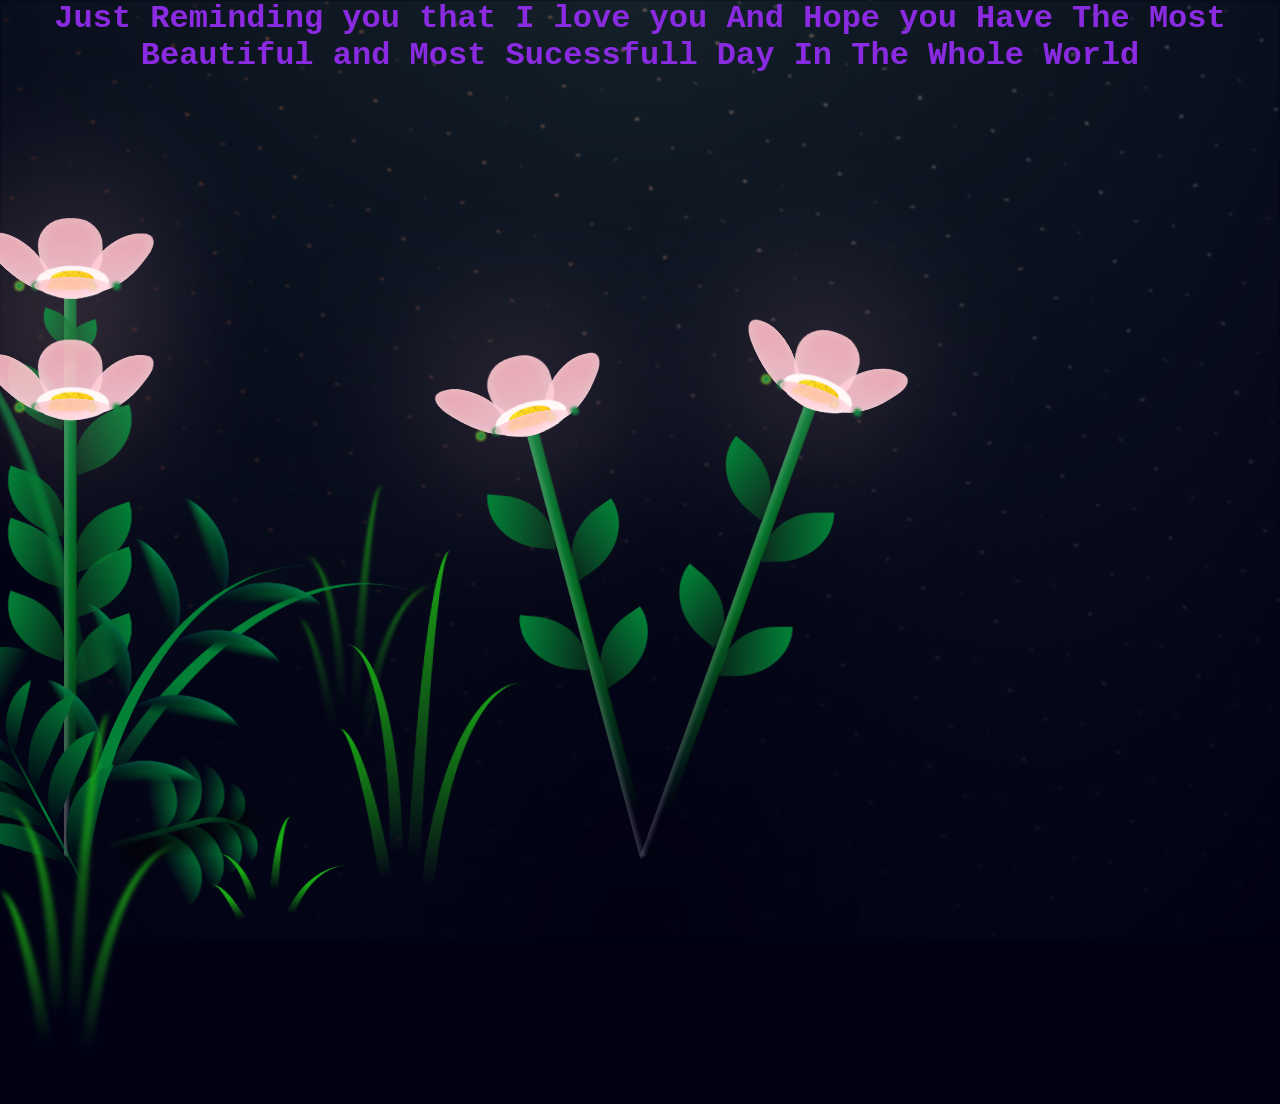
==== commit 95640b5a: "Update home.html" ====
--- a/home.html
+++ b/home.html
@@ -11,7 +11,7 @@
 <div class="container">
   <div class="night"></div>
 <h1>
-                    love you and Hope you Have a Beautiful and Sucessfull Day
+                   Just Reminding you that I love you And Hope you Have The Most  Beautiful and Most Sucessfull Day In The Whole World
                 </h1>
   <div class="flowers">
     <div class="flower flower--1">
